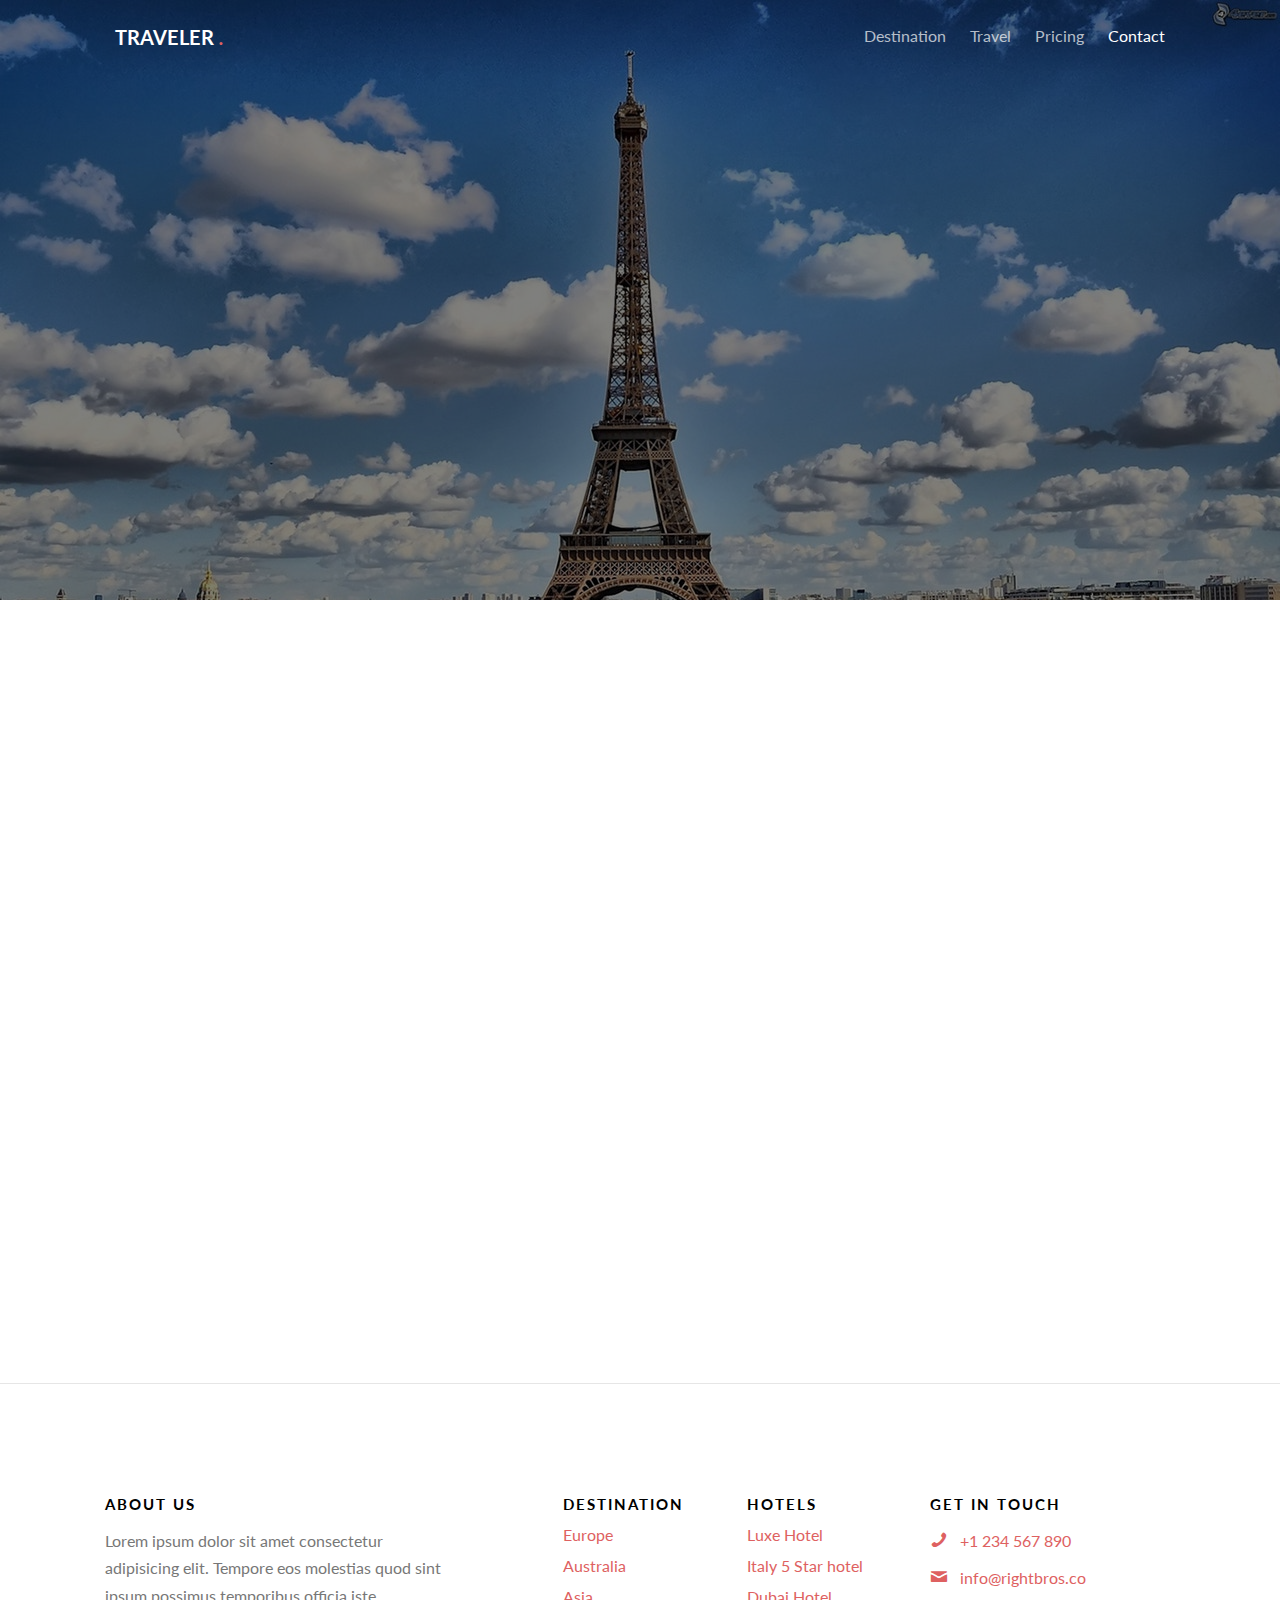
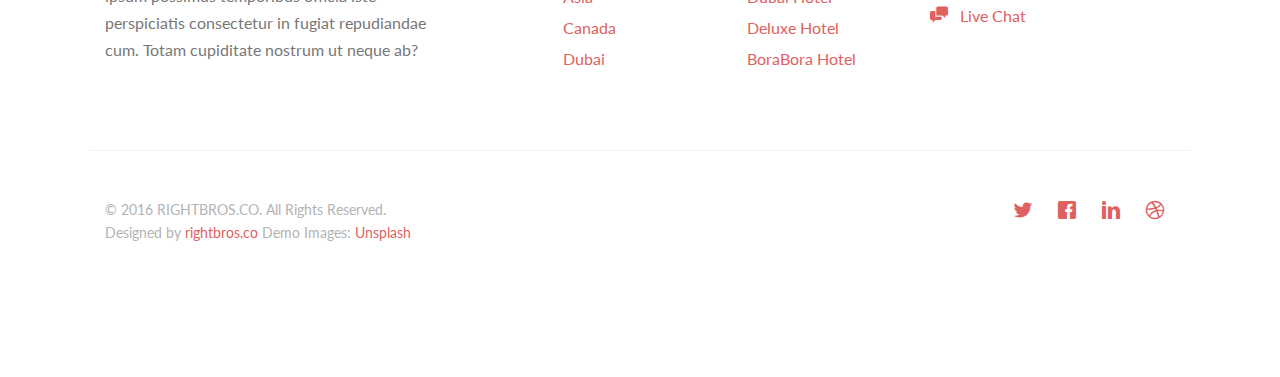
==== contact.html @ c7a9be84 "New changes" ====
<!DOCTYPE HTML>
<!--
	Traveler by rightbros.co
	Twitter: http://twitter.com/fh5co
	URL: http://rightbros.co
-->
<html>
	<head>
	<meta charset="utf-8">
	<meta http-equiv="X-UA-Compatible" content="IE=edge">
	<title>Traveler &mdash; e, RIGHTBROS.CO Template by rightbros.co</title>
	<meta name="viewport" content="width=device-width, initial-scale=1">
	<meta name="description" content="RIGHTBROS.CO Website Template by rightbros.co" />
	<meta name="keywords" content="es, RIGHTBROS.CO, free template, free bootstrap, e, html5, css3, mobile first, responsive" />
	<meta name="author" content="rightbros.co" />

  	<!-- Facebook and Twitter integration -->
	<meta property="og:title" content=""/>
	<meta property="og:image" content=""/>
	<meta property="og:url" content=""/>
	<meta property="og:site_name" content=""/>
	<meta property="og:description" content=""/>
	<meta name="twitter:title" content="" />
	<meta name="twitter:image" content="" />
	<meta name="twitter:url" content="" />
	<meta name="twitter:card" content="" />

	<link href="https://fonts.googleapis.com/css?family=Lato:300,400,700" rel="stylesheet">
	
	<!-- Animate.css -->
	<link rel="stylesheet" href="css/animate.css">
	<!-- Icomoon Icon Fonts-->
	<link rel="stylesheet" href="css/icomoon.css">
	<!-- Themify Icons-->
	<link rel="stylesheet" href="css/themify-icons.css">
	<!-- Bootstrap  -->
	<link rel="stylesheet" href="css/bootstrap.css">

	<!-- Magnific Popup -->
	<link rel="stylesheet" href="css/magnific-popup.css">

	<!-- Magnific Popup -->
	<link rel="stylesheet" href="css/bootstrap-datepicker.min.css">

	<!-- Owl Carousel  -->
	<link rel="stylesheet" href="css/owl.carousel.min.css">
	<link rel="stylesheet" href="css/owl.theme.default.min.css">

	<!-- Theme style  -->
	<link rel="stylesheet" href="css/style.css">

	<!-- Modernizr JS -->
	<script src="js/modernizr-2.6.2.min.js"></script>
	<!-- FOR IE9 below -->
	<!--[if lt IE 9]>
	<script src="js/respond.min.js"></script>
	<![endif]-->

	</head>
	<body>
		
	<div class="gtco-loader"></div>
	
	<div id="page">

	
	<!-- <div class="page-inner"> -->
	<nav class="gtco-nav" role="navigation">
		<div class="gtco-container">
			
			<div class="row">
				<div class="col-sm-4 col-xs-12">
					<div id="gtco-logo"><a href="index.html">Traveler <em>.</em></a></div>
				</div>
				<div class="col-xs-8 text-right menu-1">
					<ul>
						<li><a href="destination.html">Destination</a></li>
						<li class="has-dropdown">
							<a href="#">Travel</a>
							<ul class="dropdown">
								<li><a href="#">Europe</a></li>
								<li><a href="#">Asia</a></li>
								<li><a href="#">America</a></li>
								<li><a href="#">Canada</a></li>
							</ul>
						</li>
						<li><a href="pricing.html">Pricing</a></li>
						<li class="active"><a href="contact.html">Contact</a></li>
					</ul>	
				</div>
			</div>
			
		</div>
	</nav>
	
	<header id="gtco-header" class="gtco-cover gtco-cover-sm" role="banner" style="background-image: url(images/img_bg_3.jpg)">
		<div class="overlay"></div>
		<div class="gtco-container">
			<div class="row">
				<div class="col-md-12 col-md-offset-0 text-left">
					<div class="row row-mt-15em">

						<div class="col-md-7 mt-text animate-box" data-animate-effect="fadeInUp">
							<span class="intro-text-small">Don't be shy</span>
							<h1>Get In Touch</h1>	
						</div>
						
					</div>
					
				</div>
			</div>
		</div>
	</header>
	
	
	<div class="gtco-section border-bottom">
		<div class="gtco-container">
			<div class="row">
				<div class="col-md-12">
					<div class="col-md-6 animate-box">
					<h3>Get In Touch</h3>
					<form action="#">
						<div class="row form-group">
							<div class="col-md-12">
								<label class="sr-only" for="name">Name</label>
								<input type="text" id="name" class="form-control" placeholder="Your firstname">
							</div>
							
						</div>

						<div class="row form-group">
							<div class="col-md-12">
								<label class="sr-only" for="email">Email</label>
								<input type="text" id="email" class="form-control" placeholder="Your email address">
							</div>
						</div>

						<div class="row form-group">
							<div class="col-md-12">
								<label class="sr-only" for="subject">Subject</label>
								<input type="text" id="subject" class="form-control" placeholder="Your subject of this message">
							</div>
						</div>

						<div class="row form-group">
							<div class="col-md-12">
								<label class="sr-only" for="message">Message</label>
								<textarea name="message" id="message" cols="30" rows="10" class="form-control" placeholder="Write us something"></textarea>
							</div>
						</div>
						<div class="form-group">
							<input type="submit" value="Send Message" class="btn btn-primary">
						</div>

					</form>		
				</div>
				<div class="col-md-5 col-md-push-1 animate-box">
					
					<div class="gtco-contact-info">
						<h3>Contact Information</h3>
						<ul>
							<li class="address">198 West 21th Street, <br> Suite 721 New York NY 10016</li>
							<li class="phone"><a href="tel://1234567920">+ 1235 2355 98</a></li>
							<li class="email"><a href="mailto:info@yoursite.com">info@yoursite.com</a></li>
							<li class="url"><a href="https://rightbros.co">rightbros.co</a></li>
						</ul>
					</div>


				</div>
				</div>
			</div>
		</div>
	</div>

	<footer id="gtco-footer" role="contentinfo">
		<div class="gtco-container">
			<div class="row row-p	b-md">

				<div class="col-md-4">
					<div class="gtco-widget">
						<h3>About Us</h3>
						<p>Lorem ipsum dolor sit amet consectetur adipisicing elit. Tempore eos molestias quod sint ipsum possimus temporibus officia iste perspiciatis consectetur in fugiat repudiandae cum. Totam cupiditate nostrum ut neque ab?</p>
					</div>
				</div>

				<div class="col-md-2 col-md-push-1">
					<div class="gtco-widget">
						<h3>Destination</h3>
						<ul class="gtco-footer-links">
							<li><a href="#">Europe</a></li>
							<li><a href="#">Australia</a></li>
							<li><a href="#">Asia</a></li>
							<li><a href="#">Canada</a></li>
							<li><a href="#">Dubai</a></li>
						</ul>
					</div>
				</div>

				<div class="col-md-2 col-md-push-1">
					<div class="gtco-widget">
						<h3>Hotels</h3>
						<ul class="gtco-footer-links">
							<li><a href="#">Luxe Hotel</a></li>
							<li><a href="#">Italy 5 Star hotel</a></li>
							<li><a href="#">Dubai Hotel</a></li>
							<li><a href="#">Deluxe Hotel</a></li>
							<li><a href="#">BoraBora Hotel</a></li>
						</ul>
					</div>
				</div>

				<div class="col-md-3 col-md-push-1">
					<div class="gtco-widget">
						<h3>Get In Touch</h3>
						<ul class="gtco-quick-contact">
							<li><a href="#"><i class="icon-phone"></i> +1 234 567 890</a></li>
							<li><a href="#"><i class="icon-mail2"></i> info@rightbros.co</a></li>
							<li><a href="#"><i class="icon-chat"></i> Live Chat</a></li>
						</ul>
					</div>
				</div>

			</div>

			<div class="row copyright">
				<div class="col-md-12">
					<p class="pull-left">
						<small class="block">&copy; 2016 RIGHTBROS.CO. All Rights Reserved.</small> 
						<small class="block">Designed by <a href="https://rightbros.co/" target="_blank">rightbros.co</a> Demo Images: <a href="http://unsplash.com/" target="_blank">Unsplash</a></small>
					</p>
					<p class="pull-right">
						<ul class="gtco-social-icons pull-right">
							<li><a href="#"><i class="icon-twitter"></i></a></li>
							<li><a href="#"><i class="icon-facebook"></i></a></li>
							<li><a href="#"><i class="icon-linkedin"></i></a></li>
							<li><a href="#"><i class="icon-dribbble"></i></a></li>
						</ul>
					</p>
				</div>
			</div>

		</div>
	</footer>
	<!-- </div> -->

	</div>

	<div class="gototop js-top">
		<a href="#" class="js-gotop"><i class="icon-arrow-up"></i></a>
	</div>
	
	<!-- jQuery -->
	<script src="js/jquery.min.js"></script>
	<!-- jQuery Easing -->
	<script src="js/jquery.easing.1.3.js"></script>
	<!-- Bootstrap -->
	<script src="js/bootstrap.min.js"></script>
	<!-- Waypoints -->
	<script src="js/jquery.waypoints.min.js"></script>
	<!-- Carousel -->
	<script src="js/owl.carousel.min.js"></script>
	<!-- countTo -->
	<script src="js/jquery.countTo.js"></script>

	<!-- Stellar Parallax -->
	<script src="js/jquery.stellar.min.js"></script>

	<!-- Magnific Popup -->
	<script src="js/jquery.magnific-popup.min.js"></script>
	<script src="js/magnific-popup-options.js"></script>
	
	<!-- Datepicker -->
	<script src="js/bootstrap-datepicker.min.js"></script>
	

	<!-- Main -->
	<script src="js/main.js"></script>

	</body>
</html>
---- css/icomoon.css ----
@font-face {
  font-family: 'icomoon';
  src:  url('../fonts/icomoon/icomoon.eot?6iuir');
  src:  url('../fonts/icomoon/icomoon.eot?6iuir#iefix') format('embedded-opentype'),
    url('../fonts/icomoon/icomoon.ttf?6iuir') format('truetype'),
    url('../fonts/icomoon/icomoon.woff?6iuir') format('woff'),
    url('../fonts/icomoon/icomoon.svg?6iuir#icomoon') format('svg');
  font-weight: normal;
  font-style: normal;
}

[class^="icon-"], [class*=" icon-"] {
  /* use !important to prevent issues with browser extensions that change fonts */
  font-family: 'icomoon' !important;
  speak: none;
  font-style: normal;
  font-weight: normal;
  font-variant: normal;
  text-transform: none;
  line-height: 1;

  /* Better Font Rendering =========== */
  -webkit-font-smoothing: antialiased;
  -moz-osx-font-smoothing: grayscale;
}

.icon-eye:before {
  content: "\e000";
}
.icon-paper-clip:before {
  content: "\e001";
}
.icon-mail:before {
  content: "\e002";
}
.icon-toggle:before {
  content: "\e003";
}
.icon-layout:before {
  content: "\e004";
}
.icon-link:before {
  content: "\e005";
}
.icon-bell:before {
  content: "\e006";
}
.icon-lock:before {
  content: "\e007";
}
.icon-unlock:before {
  content: "\e008";
}
.icon-ribbon:before {
  content: "\e009";
}
.icon-image:before {
  content: "\e010";
}
.icon-signal:before {
  content: "\e011";
}
.icon-target:before {
  content: "\e012";
}
.icon-clipboard:before {
  content: "\e013";
}
.icon-clock:before {
  content: "\e014";
}
.icon-watch:before {
  content: "\e015";
}
.icon-air-play:before {
  content: "\e016";
}
.icon-camera:before {
  content: "\e017";
}
.icon-video:before {
  content: "\e018";
}
.icon-disc:before {
  content: "\e019";
}
.icon-printer:before {
  content: "\e020";
}
.icon-monitor:before {
  content: "\e021";
}
.icon-server:before {
  content: "\e022";
}
.icon-cog:before {
  content: "\e023";
}
.icon-heart:before {
  content: "\e024";
}
.icon-paragraph:before {
  content: "\e025";
}
.icon-align-justify:before {
  content: "\e026";
}
.icon-align-left:before {
  content: "\e027";
}
.icon-align-center:before {
  content: "\e028";
}
.icon-align-right:before {
  content: "\e029";
}
.icon-book:before {
  content: "\e030";
}
.icon-layers:before {
  content: "\e031";
}
.icon-stack:before {
  content: "\e032";
}
.icon-stack-2:before {
  content: "\e033";
}
.icon-paper:before {
  content: "\e034";
}
.icon-paper-stack:before {
  content: "\e035";
}
.icon-search:before {
  content: "\e036";
}
.icon-zoom-in:before {
  content: "\e037";
}
.icon-zoom-out:before {
  content: "\e038";
}
.icon-reply:before {
  content: "\e039";
}
.icon-circle-plus:before {
  content: "\e040";
}
.icon-circle-minus:before {
  content: "\e041";
}
.icon-circle-check:before {
  content: "\e042";
}
.icon-circle-cross:before {
  content: "\e043";
}
.icon-square-plus:before {
  content: "\e044";
}
.icon-square-minus:before {
  content: "\e045";
}
.icon-square-check:before {
  content: "\e046";
}
.icon-square-cross:before {
  content: "\e047";
}
.icon-microphone:before {
  content: "\e048";
}
.icon-record:before {
  content: "\e049";
}
.icon-skip-back:before {
  content: "\e050";
}
.icon-rewind:before {
  content: "\e051";
}
.icon-play:before {
  content: "\e052";
}
.icon-pause:before {
  content: "\e053";
}
.icon-stop:before {
  content: "\e054";
}
.icon-fast-forward:before {
  content: "\e055";
}
.icon-skip-forward:before {
  content: "\e056";
}
.icon-shuffle:before {
  content: "\e057";
}
.icon-repeat:before {
  content: "\e058";
}
.icon-folder:before {
  content: "\e059";
}
.icon-umbrella:before {
  content: "\e060";
}
.icon-moon:before {
  content: "\e061";
}
.icon-thermometer:before {
  content: "\e062";
}
.icon-drop:before {
  content: "\e063";
}
.icon-sun:before {
  content: "\e064";
}
.icon-cloud:before {
  content: "\e065";
}
.icon-cloud-upload:before {
  content: "\e066";
}
.icon-cloud-download:before {
  content: "\e067";
}
.icon-upload:before {
  content: "\e068";
}
.icon-download:before {
  content: "\e069";
}
.icon-location:before {
  content: "\e070";
}
.icon-location-2:before {
  content: "\e071";
}
.icon-map:before {
  content: "\e072";
}
.icon-battery:before {
  content: "\e073";
}
.icon-head:before {
  content: "\e074";
}
.icon-briefcase:before {
  content: "\e075";
}
.icon-speech-bubble:before {
  content: "\e076";
}
.icon-anchor:before {
  content: "\e077";
}
.icon-globe:before {
  content: "\e078";
}
.icon-box:before {
  content: "\e079";
}
.icon-reload:before {
  content: "\e080";
}
.icon-share:before {
  content: "\e081";
}
.icon-marquee:before {
  content: "\e082";
}
.icon-marquee-plus:before {
  content: "\e083";
}
.icon-marquee-minus:before {
  content: "\e084";
}
.icon-tag:before {
  content: "\e085";
}
.icon-power:before {
  content: "\e086";
}
.icon-command:before {
  content: "\e087";
}
.icon-alt:before {
  content: "\e088";
}
.icon-esc:before {
  content: "\e089";
}
.icon-bar-graph:before {
  content: "\e090";
}
.icon-bar-graph-2:before {
  content: "\e091";
}
.icon-pie-graph:before {
  content: "\e092";
}
.icon-star:before {
  content: "\e093";
}
.icon-arrow-left:before {
  content: "\e094";
}
.icon-arrow-right:before {
  content: "\e095";
}
.icon-arrow-up:before {
  content: "\e096";
}
.icon-arrow-down:before {
  content: "\e097";
}
.icon-volume:before {
  content: "\e098";
}
.icon-mute:before {
  content: "\e099";
}
.icon-content-right:before {
  content: "\e100";
}
.icon-content-left:before {
  content: "\e101";
}
.icon-grid:before {
  content: "\e102";
}
.icon-grid-2:before {
  content: "\e103";
}
.icon-columns:before {
  content: "\e104";
}
.icon-loader:before {
  content: "\e105";
}
.icon-bag:before {
  content: "\e106";
}
.icon-ban:before {
  content: "\e107";
}
.icon-flag:before {
  content: "\e108";
}
.icon-trash:before {
  content: "\e109";
}
.icon-expand:before {
  content: "\e110";
}
.icon-contract:before {
  content: "\e111";
}
.icon-maximize:before {
  content: "\e112";
}
.icon-minimize:before {
  content: "\e113";
}
.icon-plus:before {
  content: "\e114";
}
.icon-minus:before {
  content: "\e115";
}
.icon-check:before {
  content: "\e116";
}
.icon-cross:before {
  content: "\e117";
}
.icon-move:before {
  content: "\e118";
}
.icon-delete:before {
  content: "\e119";
}
.icon-menu:before {
  content: "\e120";
}
.icon-archive:before {
  content: "\e121";
}
.icon-inbox:before {
  content: "\e122";
}
.icon-outbox:before {
  content: "\e123";
}
.icon-file:before {
  content: "\e124";
}
.icon-file-add:before {
  content: "\e125";
}
.icon-file-subtract:before {
  content: "\e126";
}
.icon-help:before {
  content: "\e127";
}
.icon-open:before {
  content: "\e128";
}
.icon-ellipsis:before {
  content: "\e129";
}
.icon-add-to-list:before {
  content: "\e900";
}
.icon-classic-computer:before {
  content: "\e901";
}
.icon-controller-fast-backward:before {
  content: "\e902";
}
.icon-creative-commons-attribution:before {
  content: "\e903";
}
.icon-creative-commons-noderivs:before {
  content: "\e904";
}
.icon-creative-commons-noncommercial-eu:before {
  content: "\e905";
}
.icon-creative-commons-noncommercial-us:before {
  content: "\e906";
}
.icon-creative-commons-public-domain:before {
  content: "\e907";
}
.icon-creative-commons-remix:before {
  content: "\e908";
}
.icon-creative-commons-share:before {
  content: "\e909";
}
.icon-creative-commons-sharealike:before {
  content: "\e90a";
}
.icon-creative-commons:before {
  content: "\e90b";
}
.icon-document-landscape:before {
  content: "\e90c";
}
.icon-remove-user:before {
  content: "\e90d";
}
.icon-warning:before {
  content: "\e90e";
}
.icon-arrow-bold-down:before {
  content: "\e90f";
}
.icon-arrow-bold-left:before {
  content: "\e910";
}
.icon-arrow-bold-right:before {
  content: "\e911";
}
.icon-arrow-bold-up:before {
  content: "\e912";
}
.icon-arrow-down2:before {
  content: "\e913";
}
.icon-arrow-left2:before {
  content: "\e914";
}
.icon-arrow-long-down:before {
  content: "\e915";
}
.icon-arrow-long-left:before {
  content: "\e916";
}
.icon-arrow-long-right:before {
  content: "\e917";
}
.icon-arrow-long-up:before {
  content: "\e918";
}
.icon-arrow-right2:before {
  content: "\e919";
}
.icon-arrow-up2:before {
  content: "\e91a";
}
.icon-arrow-with-circle-down:before {
  content: "\e91b";
}
.icon-arrow-with-circle-left:before {
  content: "\e91c";
}
.icon-arrow-with-circle-right:before {
  content: "\e91d";
}
.icon-arrow-with-circle-up:before {
  content: "\e91e";
}
.icon-bookmark:before {
  content: "\e91f";
}
.icon-bookmarks:before {
  content: "\e920";
}
.icon-chevron-down:before {
  content: "\e921";
}
.icon-chevron-left:before {
  content: "\e922";
}
.icon-chevron-right:before {
  content: "\e923";
}
.icon-chevron-small-down:before {
  content: "\e924";
}
.icon-chevron-small-left:before {
  content: "\e925";
}
.icon-chevron-small-right:before {
  content: "\e926";
}
.icon-chevron-small-up:before {
  content: "\e927";
}
.icon-chevron-thin-down:before {
  content: "\e928";
}
.icon-chevron-thin-left:before {
  content: "\e929";
}
.icon-chevron-thin-right:before {
  content: "\e92a";
}
.icon-chevron-thin-up:before {
  content: "\e92b";
}
.icon-chevron-up:before {
  content: "\e92c";
}
.icon-chevron-with-circle-down:before {
  content: "\e92d";
}
.icon-chevron-with-circle-left:before {
  content: "\e92e";
}
.icon-chevron-with-circle-right:before {
  content: "\e92f";
}
.icon-chevron-with-circle-up:before {
  content: "\e930";
}
.icon-cloud2:before {
  content: "\e931";
}
.icon-controller-fast-forward:before {
  content: "\e932";
}
.icon-controller-jump-to-start:before {
  content: "\e933";
}
.icon-controller-next:before {
  content: "\e934";
}
.icon-controller-paus:before {
  content: "\e935";
}
.icon-controller-play:before {
  content: "\e936";
}
.icon-controller-record:before {
  content: "\e937";
}
.icon-controller-stop:before {
  content: "\e938";
}
.icon-controller-volume:before {
  content: "\e939";
}
.icon-dot-single:before {
  content: "\e93a";
}
.icon-dots-three-horizontal:before {
  content: "\e93b";
}
.icon-dots-three-vertical:before {
  content: "\e93c";
}
.icon-dots-two-horizontal:before {
  content: "\e93d";
}
.icon-dots-two-vertical:before {
  content: "\e93e";
}
.icon-download2:before {
  content: "\e93f";
}
.icon-emoji-flirt:before {
  content: "\e940";
}
.icon-flow-branch:before {
  content: "\e941";
}
.icon-flow-cascade:before {
  content: "\e942";
}
.icon-flow-line:before {
  content: "\e943";
}
.icon-flow-parallel:before {
  content: "\e944";
}
.icon-flow-tree:before {
  content: "\e945";
}
.icon-install:before {
  content: "\e946";
}
.icon-layers2:before {
  content: "\e947";
}
.icon-open-book:before {
  content: "\e948";
}
.icon-resize-100:before {
  content: "\e949";
}
.icon-resize-full-screen:before {
  content: "\e94a";
}
.icon-save:before {
  content: "\e94b";
}
.icon-select-arrows:before {
  content: "\e94c";
}
.icon-sound-mute:before {
  content: "\e94d";
}
.icon-sound:before {
  content: "\e94e";
}
.icon-trash2:before {
  content: "\e94f";
}
.icon-triangle-down:before {
  content: "\e950";
}
.icon-triangle-left:before {
  content: "\e951";
}
.icon-triangle-right:before {
  content: "\e952";
}
.icon-triangle-up:before {
  content: "\e953";
}
.icon-uninstall:before {
  content: "\e954";
}
.icon-upload-to-cloud:before {
  content: "\e955";
}
.icon-upload2:before {
  content: "\e956";
}
.icon-add-user:before {
  content: "\e957";
}
.icon-address:before {
  content: "\e958";
}
.icon-adjust:before {
  content: "\e959";
}
.icon-air:before {
  content: "\e95a";
}
.icon-aircraft-landing:before {
  content: "\e95b";
}
.icon-aircraft-take-off:before {
  content: "\e95c";
}
.icon-aircraft:before {
  content: "\e95d";
}
.icon-align-bottom:before {
  content: "\e95e";
}
.icon-align-horizontal-middle:before {
  content: "\e95f";
}
.icon-align-left2:before {
  content: "\e960";
}
.icon-align-right2:before {
  content: "\e961";
}
.icon-align-top:before {
  content: "\e962";
}
.icon-align-vertical-middle:before {
  content: "\e963";
}
.icon-archive2:before {
  content: "\e964";
}
.icon-area-graph:before {
  content: "\e965";
}
.icon-attachment:before {
  content: "\e966";
}
.icon-awareness-ribbon:before {
  content: "\e967";
}
.icon-back-in-time:before {
  content: "\e968";
}
.icon-back:before {
  content: "\e969";
}
.icon-bar-graph2:before {
  content: "\e96a";
}
.icon-battery2:before {
  content: "\e96b";
}
.icon-beamed-note:before {
  content: "\e96c";
}
.icon-bell2:before {
  content: "\e96d";
}
.icon-blackboard:before {
  content: "\e96e";
}
.icon-block:before {
  content: "\e96f";
}
.icon-book2:before {
  content: "\e970";
}
.icon-bowl:before {
  content: "\e971";
}
.icon-box2:before {
  content: "\e972";
}
.icon-briefcase2:before {
  content: "\e973";
}
.icon-browser:before {
  content: "\e974";
}
.icon-brush:before {
  content: "\e975";
}
.icon-bucket:before {
  content: "\e976";
}
.icon-cake:before {
  content: "\e977";
}
.icon-calculator:before {
  content: "\e978";
}
.icon-calendar:before {
  content: "\e979";
}
.icon-camera2:before {
  content: "\e97a";
}
.icon-ccw:before {
  content: "\e97b";
}
.icon-chat:before {
  content: "\e97c";
}
.icon-check2:before {
  content: "\e97d";
}
.icon-circle-with-cross:before {
  content: "\e97e";
}
.icon-circle-with-minus:before {
  content: "\e97f";
}
.icon-circle-with-plus:before {
  content: "\e980";
}
.icon-circle:before {
  content: "\e981";
}
.icon-circular-graph:before {
  content: "\e982";
}
.icon-clapperboard:before {
  content: "\e983";
}
.icon-clipboard2:before {
  content: "\e984";
}
.icon-clock2:before {
  content: "\e985";
}
.icon-code:before {
  content: "\e986";
}
.icon-cog2:before {
  content: "\e987";
}
.icon-colours:before {
  content: "\e988";
}
.icon-compass:before {
  content: "\e989";
}
.icon-copy:before {
  content: "\e98a";
}
.icon-credit-card:before {
  content: "\e98b";
}
.icon-credit:before {
  content: "\e98c";
}
.icon-cross2:before {
  content: "\e98d";
}
.icon-cup:before {
  content: "\e98e";
}
.icon-cw:before {
  content: "\e98f";
}
.icon-cycle:before {
  content: "\e990";
}
.icon-database:before {
  content: "\e991";
}
.icon-dial-pad:before {
  content: "\e992";
}
.icon-direction:before {
  content: "\e993";
}
.icon-document:before {
  content: "\e994";
}
.icon-documents:before {
  content: "\e995";
}
.icon-drink:before {
  content: "\e996";
}
.icon-drive:before {
  content: "\e997";
}
.icon-drop2:before {
  content: "\e998";
}
.icon-edit:before {
  content: "\e999";
}
.icon-email:before {
  content: "\e99a";
}
.icon-emoji-happy:before {
  content: "\e99b";
}
.icon-emoji-neutral:before {
  content: "\e99c";
}
.icon-emoji-sad:before {
  content: "\e99d";
}
.icon-erase:before {
  content: "\e99e";
}
.icon-eraser:before {
  content: "\e99f";
}
.icon-export:before {
  content: "\e9a0";
}
.icon-eye2:before {
  content: "\e9a1";
}
.icon-feather:before {
  content: "\e9a2";
}
.icon-flag2:before {
  content: "\e9a3";
}
.icon-flash:before {
  content: "\e9a4";
}
.icon-flashlight:before {
  content: "\e9a5";
}
.icon-flat-brush:before {
  content: "\e9a6";
}
.icon-folder-images:before {
  content: "\e9a7";
}
.icon-folder-music:before {
  content: "\e9a8";
}
.icon-folder-video:before {
  content: "\e9a9";
}
.icon-folder2:before {
  content: "\e9aa";
}
.icon-forward:before {
  content: "\e9ab";
}
.icon-funnel:before {
  content: "\e9ac";
}
.icon-game-controller:before {
  content: "\e9ad";
}
.icon-gauge:before {
  content: "\e9ae";
}
.icon-globe2:before {
  content: "\e9af";
}
.icon-graduation-cap:before {
  content: "\e9b0";
}
.icon-grid2:before {
  content: "\e9b1";
}
.icon-hair-cross:before {
  content: "\e9b2";
}
.icon-hand:before {
  content: "\e9b3";
}
.icon-heart-outlined:before {
  content: "\e9b4";
}
.icon-heart2:before {
  content: "\e9b5";
}
.icon-help-with-circle:before {
  content: "\e9b6";
}
.icon-help2:before {
  content: "\e9b7";
}
.icon-home:before {
  content: "\e9b8";
}
.icon-hour-glass:before {
  content: "\e9b9";
}
.icon-image-inverted:before {
  content: "\e9ba";
}
.icon-image2:before {
  content: "\e9bb";
}
.icon-images:before {
  content: "\e9bc";
}
.icon-inbox2:before {
  content: "\e9bd";
}
.icon-infinity:before {
  content: "\e9be";
}
.icon-info-with-circle:before {
  content: "\e9bf";
}
.icon-info:before {
  content: "\e9c0";
}
.icon-key:before {
  content: "\e9c1";
}
.icon-keyboard:before {
  content: "\e9c2";
}
.icon-lab-flask:before {
  content: "\e9c3";
}
.icon-landline:before {
  content: "\e9c4";
}
.icon-language:before {
  content: "\e9c5";
}
.icon-laptop:before {
  content: "\e9c6";
}
.icon-leaf:before {
  content: "\e9c7";
}
.icon-level-down:before {
  content: "\e9c8";
}
.icon-level-up:before {
  content: "\e9c9";
}
.icon-lifebuoy:before {
  content: "\e9ca";
}
.icon-light-bulb:before {
  content: "\e9cb";
}
.icon-light-down:before {
  content: "\e9cc";
}
.icon-light-up:before {
  content: "\e9cd";
}
.icon-line-graph:before {
  content: "\e9ce";
}
.icon-link2:before {
  content: "\e9cf";
}
.icon-list:before {
  content: "\e9d0";
}
.icon-location-pin:before {
  content: "\e9d1";
}
.icon-location2:before {
  content: "\e9d2";
}
.icon-lock-open:before {
  content: "\e9d3";
}
.icon-lock2:before {
  content: "\e9d4";
}
.icon-log-out:before {
  content: "\e9d5";
}
.icon-login:before {
  content: "\e9d6";
}
.icon-loop:before {
  content: "\e9d7";
}
.icon-magnet:before {
  content: "\e9d8";
}
.icon-magnifying-glass:before {
  content: "\e9d9";
}
.icon-mail2:before {
  content: "\e9da";
}
.icon-man:before {
  content: "\e9db";
}
.icon-map2:before {
  content: "\e9dc";
}
.icon-mask:before {
  content: "\e9dd";
}
.icon-medal:before {
  content: "\e9de";
}
.icon-megaphone:before {
  content: "\e9df";
}
.icon-menu2:before {
  content: "\e9e0";
}
.icon-message:before {
  content: "\e9e1";
}
.icon-mic:before {
  content: "\e9e2";
}
.icon-minus2:before {
  content: "\e9e3";
}
.icon-mobile:before {
  content: "\e9e4";
}
.icon-modern-mic:before {
  content: "\e9e5";
}
.icon-moon2:before {
  content: "\e9e6";
}
.icon-mouse:before {
  content: "\e9e7";
}
.icon-music:before {
  content: "\e9e8";
}
.icon-network:before {
  content: "\e9e9";
}
.icon-new-message:before {
  content: "\e9ea";
}
.icon-new:before {
  content: "\e9eb";
}
.icon-news:before {
  content: "\e9ec";
}
.icon-note:before {
  content: "\e9ed";
}
.icon-notification:before {
  content: "\e9ee";
}
.icon-old-mobile:before {
  content: "\e9ef";
}
.icon-old-phone:before {
  content: "\e9f0";
}
.icon-palette:before {
  content: "\e9f1";
}
.icon-paper-plane:before {
  content: "\e9f2";
}
.icon-pencil:before {
  content: "\e9f3";
}
.icon-phone:before {
  content: "\e9f4";
}
.icon-pie-chart:before {
  content: "\e9f5";
}
.icon-pin:before {
  content: "\e9f6";
}
.icon-plus2:before {
  content: "\e9f7";
}
.icon-popup:before {
  content: "\e9f8";
}
.icon-power-plug:before {
  content: "\e9f9";
}
.icon-price-ribbon:before {
  content: "\e9fa";
}
.icon-price-tag:before {
  content: "\e9fb";
}
.icon-print:before {
  content: "\e9fc";
}
.icon-progress-empty:before {
  content: "\e9fd";
}
.icon-progress-full:before {
  content: "\e9fe";
}
.icon-progress-one:before {
  content: "\e9ff";
}
.icon-progress-two:before {
  content: "\ea00";
}
.icon-publish:before {
  content: "\ea01";
}
.icon-quote:before {
  content: "\ea02";
}
.icon-radio:before {
  content: "\ea03";
}
.icon-reply-all:before {
  content: "\ea04";
}
.icon-reply2:before {
  content: "\ea05";
}
.icon-retweet:before {
  content: "\ea06";
}
.icon-rocket:before {
  content: "\ea07";
}
.icon-round-brush:before {
  content: "\ea08";
}
.icon-rss:before {
  content: "\ea09";
}
.icon-ruler:before {
  content: "\ea0a";
}
.icon-scissors:before {
  content: "\ea0b";
}
.icon-share-alternitive:before {
  content: "\ea0c";
}
.icon-share2:before {
  content: "\ea0d";
}
.icon-shareable:before {
  content: "\ea0e";
}
.icon-shield:before {
  content: "\ea0f";
}
.icon-shop:before {
  content: "\ea10";
}
.icon-shopping-bag:before {
  content: "\ea11";
}
.icon-shopping-basket:before {
  content: "\ea12";
}
.icon-shopping-cart:before {
  content: "\ea13";
}
.icon-shuffle2:before {
  content: "\ea14";
}
.icon-signal2:before {
  content: "\ea15";
}
.icon-sound-mix:before {
  content: "\ea16";
}
.icon-sports-club:before {
  content: "\ea17";
}
.icon-spreadsheet:before {
  content: "\ea18";
}
.icon-squared-cross:before {
  content: "\ea19";
}
.icon-squared-minus:before {
  content: "\ea1a";
}
.icon-squared-plus:before {
  content: "\ea1b";
}
.icon-star-outlined:before {
  content: "\ea1c";
}
.icon-star2:before {
  content: "\ea1d";
}
.icon-stopwatch:before {
  content: "\ea1e";
}
.icon-suitcase:before {
  content: "\ea1f";
}
.icon-swap:before {
  content: "\ea20";
}
.icon-sweden:before {
  content: "\ea21";
}
.icon-switch:before {
  content: "\ea22";
}
.icon-tablet:before {
  content: "\ea23";
}
.icon-tag2:before {
  content: "\ea24";
}
.icon-text-document-inverted:before {
  content: "\ea25";
}
.icon-text-document:before {
  content: "\ea26";
}
.icon-text:before {
  content: "\ea27";
}
.icon-thermometer2:before {
  content: "\ea28";
}
.icon-thumbs-down:before {
  content: "\ea29";
}
.icon-thumbs-up:before {
  content: "\ea2a";
}
.icon-thunder-cloud:before {
  content: "\ea2b";
}
.icon-ticket:before {
  content: "\ea2c";
}
.icon-time-slot:before {
  content: "\ea2d";
}
.icon-tools:before {
  content: "\ea2e";
}
.icon-traffic-cone:before {
  content: "\ea2f";
}
.icon-tree:before {
  content: "\ea30";
}
.icon-trophy:before {
  content: "\ea31";
}
.icon-tv:before {
  content: "\ea32";
}
.icon-typing:before {
  content: "\ea33";
}
.icon-unread:before {
  content: "\ea34";
}
.icon-untag:before {
  content: "\ea35";
}
.icon-user:before {
  content: "\ea36";
}
.icon-users:before {
  content: "\ea37";
}
.icon-v-card:before {
  content: "\ea38";
}
.icon-video2:before {
  content: "\ea39";
}
.icon-vinyl:before {
  content: "\ea3a";
}
.icon-voicemail:before {
  content: "\ea3b";
}
.icon-wallet:before {
  content: "\ea3c";
}
.icon-water:before {
  content: "\ea3d";
}
.icon-px-with-circle:before {
  content: "\ea3e";
}
.icon-px:before {
  content: "\ea3f";
}
.icon-basecamp:before {
  content: "\ea40";
}
.icon-behance:before {
  content: "\ea41";
}
.icon-creative-cloud:before {
  content: "\ea42";
}
.icon-dropbox:before {
  content: "\ea43";
}
.icon-evernote:before {
  content: "\ea44";
}
.icon-flattr:before {
  content: "\ea45";
}
.icon-foursquare:before {
  content: "\ea46";
}
.icon-google-drive:before {
  content: "\ea47";
}
.icon-google-hangouts:before {
  content: "\ea48";
}
.icon-grooveshark:before {
  content: "\ea49";
}
.icon-icloud:before {
  content: "\ea4a";
}
.icon-mixi:before {
  content: "\ea4b";
}
.icon-onedrive:before {
  content: "\ea4c";
}
.icon-paypal:before {
  content: "\ea4d";
}
.icon-picasa:before {
  content: "\ea4e";
}
.icon-qq:before {
  content: "\ea4f";
}
.icon-rdio-with-circle:before {
  content: "\ea50";
}
.icon-renren:before {
  content: "\ea51";
}
.icon-scribd:before {
  content: "\ea52";
}
.icon-sina-weibo:before {
  content: "\ea53";
}
.icon-skype-with-circle:before {
  content: "\ea54";
}
.icon-skype:before {
  content: "\ea55";
}
.icon-slideshare:before {
  content: "\ea56";
}
.icon-smashing:before {
  content: "\ea57";
}
.icon-soundcloud:before {
  content: "\ea58";
}
.icon-spotify-with-circle:before {
  content: "\ea59";
}
.icon-spotify:before {
  content: "\ea5a";
}
.icon-swarm:before {
  content: "\ea5b";
}
.icon-vine-with-circle:before {
  content: "\ea5c";
}
.icon-vine:before {
  content: "\ea5d";
}
.icon-vk-alternitive:before {
  content: "\ea5e";
}
.icon-vk-with-circle:before {
  content: "\ea5f";
}
.icon-vk:before {
  content: "\ea60";
}
.icon-xing-with-circle:before {
  content: "\ea61";
}
.icon-xing:before {
  content: "\ea62";
}
.icon-yelp:before {
  content: "\ea63";
}
.icon-dribbble-with-circle:before {
  content: "\ea64";
}
.icon-dribbble:before {
  content: "\ea65";
}
.icon-facebook-with-circle:before {
  content: "\ea66";
}
.icon-facebook:before {
  content: "\ea67";
}
.icon-flickr-with-circle:before {
  content: "\ea68";
}
.icon-flickr:before {
  content: "\ea69";
}
.icon-github-with-circle:before {
  content: "\ea6a";
}
.icon-github:before {
  content: "\ea6b";
}
.icon-google-with-circle:before {
  content: "\ea6c";
}
.icon-google:before {
  content: "\ea6d";
}
.icon-instagram-with-circle:before {
  content: "\ea6e";
}
.icon-instagram:before {
  content: "\ea6f";
}
.icon-lastfm-with-circle:before {
  content: "\ea70";
}
.icon-lastfm:before {
  content: "\ea71";
}
.icon-linkedin-with-circle:before {
  content: "\ea72";
}
.icon-linkedin:before {
  content: "\ea73";
}
.icon-pinterest-with-circle:before {
  content: "\ea74";
}
.icon-pinterest:before {
  content: "\ea75";
}
.icon-rdio:before {
  content: "\ea76";
}
.icon-stumbleupon-with-circle:before {
  content: "\ea77";
}
.icon-stumbleupon:before {
  content: "\ea78";
}
.icon-tumblr-with-circle:before {
  content: "\ea79";
}
.icon-tumblr:before {
  content: "\ea7a";
}
.icon-twitter-with-circle:before {
  content: "\ea7b";
}
.icon-twitter:before {
  content: "\ea7c";
}
.icon-vimeo-with-circle:before {
  content: "\ea7d";
}
.icon-vimeo:before {
  content: "\ea7e";
}
.icon-youtube-with-circle:before {
  content: "\ea7f";
}
.icon-youtube:before {
  content: "\ea80";
}
---- css/themify-icons.css ----
@font-face {
	font-family: 'themify';
	src:url('../fonts/themify-icons/themify.eot?-fvbane');
	src:url('../fonts/themify-icons/themify.eot?#iefix-fvbane') format('embedded-opentype'),
		url('../fonts/themify-icons/themify.woff?-fvbane') format('woff'),
		url('../fonts/themify-icons/themify.ttf?-fvbane') format('truetype'),
		url('../fonts/themify-icons/themify.svg?-fvbane#themify') format('svg');
	font-weight: normal;
	font-style: normal;
}

[class^="ti-"], [class*=" ti-"] {
	font-family: 'themify';
	speak: none;
	font-style: normal;
	font-weight: normal;
	font-variant: normal;
	text-transform: none;
	line-height: 1;

	/* Better Font Rendering =========== */
	-webkit-font-smoothing: antialiased;
	-moz-osx-font-smoothing: grayscale;
}

.ti-wand:before {
	content: "\e600";
}
.ti-volume:before {
	content: "\e601";
}
.ti-user:before {
	content: "\e602";
}
.ti-unlock:before {
	content: "\e603";
}
.ti-unlink:before {
	content: "\e604";
}
.ti-trash:before {
	content: "\e605";
}
.ti-thought:before {
	content: "\e606";
}
.ti-target:before {
	content: "\e607";
}
.ti-tag:before {
	content: "\e608";
}
.ti-tablet:before {
	content: "\e609";
}
.ti-star:before {
	content: "\e60a";
}
.ti-spray:before {
	content: "\e60b";
}
.ti-signal:before {
	content: "\e60c";
}
.ti-shopping-cart:before {
	content: "\e60d";
}
.ti-shopping-cart-full:before {
	content: "\e60e";
}
.ti-settings:before {
	content: "\e60f";
}
.ti-search:before {
	content: "\e610";
}
.ti-zoom-in:before {
	content: "\e611";
}
.ti-zoom-out:before {
	content: "\e612";
}
.ti-cut:before {
	content: "\e613";
}
.ti-ruler:before {
	content: "\e614";
}
.ti-ruler-pencil:before {
	content: "\e615";
}
.ti-ruler-alt:before {
	content: "\e616";
}
.ti-bookmark:before {
	content: "\e617";
}
.ti-bookmark-alt:before {
	content: "\e618";
}
.ti-reload:before {
	content: "\e619";
}
.ti-plus:before {
	content: "\e61a";
}
.ti-pin:before {
	content: "\e61b";
}
.ti-pencil:before {
	content: "\e61c";
}
.ti-pencil-alt:before {
	content: "\e61d";
}
.ti-paint-roller:before {
	content: "\e61e";
}
.ti-paint-bucket:before {
	content: "\e61f";
}
.ti-na:before {
	content: "\e620";
}
.ti-mobile:before {
	content: "\e621";
}
.ti-minus:before {
	content: "\e622";
}
.ti-medall:before {
	content: "\e623";
}
.ti-medall-alt:before {
	content: "\e624";
}
.ti-marker:before {
	content: "\e625";
}
.ti-marker-alt:before {
	content: "\e626";
}
.ti-arrow-up:before {
	content: "\e627";
}
.ti-arrow-right:before {
	content: "\e628";
}
.ti-arrow-left:before {
	content: "\e629";
}
.ti-arrow-down:before {
	content: "\e62a";
}
.ti-lock:before {
	content: "\e62b";
}
.ti-location-arrow:before {
	content: "\e62c";
}
.ti-link:before {
	content: "\e62d";
}
.ti-layout:before {
	content: "\e62e";
}
.ti-layers:before {
	content: "\e62f";
}
.ti-layers-alt:before {
	content: "\e630";
}
.ti-key:before {
	content: "\e631";
}
.ti-import:before {
	content: "\e632";
}
.ti-image:before {
	content: "\e633";
}
.ti-heart:before {
	content: "\e634";
}
.ti-heart-broken:before {
	content: "\e635";
}
.ti-hand-stop:before {
	content: "\e636";
}
.ti-hand-open:before {
	content: "\e637";
}
.ti-hand-drag:before {
	content: "\e638";
}
.ti-folder:before {
	content: "\e639";
}
.ti-flag:before {
	content: "\e63a";
}
.ti-flag-alt:before {
	content: "\e63b";
}
.ti-flag-alt-2:before {
	content: "\e63c";
}
.ti-eye:before {
	content: "\e63d";
}
.ti-export:before {
	content: "\e63e";
}
.ti-exchange-vertical:before {
	content: "\e63f";
}
.ti-desktop:before {
	content: "\e640";
}
.ti-cup:before {
	content: "\e641";
}
.ti-crown:before {
	content: "\e642";
}
.ti-comments:before {
	content: "\e643";
}
.ti-comment:before {
	content: "\e644";
}
.ti-comment-alt:before {
	content: "\e645";
}
.ti-close:before {
	content: "\e646";
}
.ti-clip:before {
	content: "\e647";
}
.ti-angle-up:before {
	content: "\e648";
}
.ti-angle-right:before {
	content: "\e649";
}
.ti-angle-left:before {
	content: "\e64a";
}
.ti-angle-down:before {
	content: "\e64b";
}
.ti-check:before {
	content: "\e64c";
}
.ti-check-box:before {
	content: "\e64d";
}
.ti-camera:before {
	content: "\e64e";
}
.ti-announcement:before {
	content: "\e64f";
}
.ti-brush:before {
	content: "\e650";
}
.ti-briefcase:before {
	content: "\e651";
}
.ti-bolt:before {
	content: "\e652";
}
.ti-bolt-alt:before {
	content: "\e653";
}
.ti-blackboard:before {
	content: "\e654";
}
.ti-bag:before {
	content: "\e655";
}
.ti-move:before {
	content: "\e656";
}
.ti-arrows-vertical:before {
	content: "\e657";
}
.ti-arrows-horizontal:before {
	content: "\e658";
}
.ti-fullscreen:before {
	content: "\e659";
}
.ti-arrow-top-right:before {
	content: "\e65a";
}
.ti-arrow-top-left:before {
	content: "\e65b";
}
.ti-arrow-circle-up:before {
	content: "\e65c";
}
.ti-arrow-circle-right:before {
	content: "\e65d";
}
.ti-arrow-circle-left:before {
	content: "\e65e";
}
.ti-arrow-circle-down:before {
	content: "\e65f";
}
.ti-angle-double-up:before {
	content: "\e660";
}
.ti-angle-double-right:before {
	content: "\e661";
}
.ti-angle-double-left:before {
	content: "\e662";
}
.ti-angle-double-down:before {
	content: "\e663";
}
.ti-zip:before {
	content: "\e664";
}
.ti-world:before {
	content: "\e665";
}
.ti-wheelchair:before {
	content: "\e666";
}
.ti-view-list:before {
	content: "\e667";
}
.ti-view-list-alt:before {
	content: "\e668";
}
.ti-view-grid:before {
	content: "\e669";
}
.ti-uppercase:before {
	content: "\e66a";
}
.ti-upload:before {
	content: "\e66b";
}
.ti-underline:before {
	content: "\e66c";
}
.ti-truck:before {
	content: "\e66d";
}
.ti-timer:before {
	content: "\e66e";
}
.ti-ticket:before {
	content: "\e66f";
}
.ti-thumb-up:before {
	content: "\e670";
}
.ti-thumb-down:before {
	content: "\e671";
}
.ti-text:before {
	content: "\e672";
}
.ti-stats-up:before {
	content: "\e673";
}
.ti-stats-down:before {
	content: "\e674";
}
.ti-split-v:before {
	content: "\e675";
}
.ti-split-h:before {
	content: "\e676";
}
.ti-smallcap:before {
	content: "\e677";
}
.ti-shine:before {
	content: "\e678";
}
.ti-shift-right:before {
	content: "\e679";
}
.ti-shift-left:before {
	content: "\e67a";
}
.ti-shield:before {
	content: "\e67b";
}
.ti-notepad:before {
	content: "\e67c";
}
.ti-server:before {
	content: "\e67d";
}
.ti-quote-right:before {
	content: "\e67e";
}
.ti-quote-left:before {
	content: "\e67f";
}
.ti-pulse:before {
	content: "\e680";
}
.ti-printer:before {
	content: "\e681";
}
.ti-power-off:before {
	content: "\e682";
}
.ti-plug:before {
	content: "\e683";
}
.ti-pie-chart:before {
	content: "\e684";
}
.ti-paragraph:before {
	content: "\e685";
}
.ti-panel:before {
	content: "\e686";
}
.ti-package:before {
	content: "\e687";
}
.ti-music:before {
	content: "\e688";
}
.ti-music-alt:before {
	content: "\e689";
}
.ti-mouse:before {
	content: "\e68a";
}
.ti-mouse-alt:before {
	content: "\e68b";
}
.ti-money:before {
	content: "\e68c";
}
.ti-microphone:before {
	content: "\e68d";
}
.ti-menu:before {
	content: "\e68e";
}
.ti-menu-alt:before {
	content: "\e68f";
}
.ti-map:before {
	content: "\e690";
}
.ti-map-alt:before {
	content: "\e691";
}
.ti-loop:before {
	content: "\e692";
}
.ti-location-pin:before {
	content: "\e693";
}
.ti-list:before {
	content: "\e694";
}
.ti-light-bulb:before {
	content: "\e695";
}
.ti-Italic:before {
	content: "\e696";
}
.ti-info:before {
	content: "\e697";
}
.ti-infinite:before {
	content: "\e698";
}
.ti-id-badge:before {
	content: "\e699";
}
.ti-hummer:before {
	content: "\e69a";
}
.ti-home:before {
	content: "\e69b";
}
.ti-help:before {
	content: "\e69c";
}
.ti-headphone:before {
	content: "\e69d";
}
.ti-harddrives:before {
	content: "\e69e";
}
.ti-harddrive:before {
	content: "\e69f";
}
.ti-gift:before {
	content: "\e6a0";
}
.ti-game:before {
	content: "\e6a1";
}
.ti-filter:before {
	content: "\e6a2";
}
.ti-files:before {
	content: "\e6a3";
}
.ti-file:before {
	content: "\e6a4";
}
.ti-eraser:before {
	content: "\e6a5";
}
.ti-envelope:before {
	content: "\e6a6";
}
.ti-download:before {
	content: "\e6a7";
}
.ti-direction:before {
	content: "\e6a8";
}
.ti-direction-alt:before {
	content: "\e6a9";
}
.ti-dashboard:before {
	content: "\e6aa";
}
.ti-control-stop:before {
	content: "\e6ab";
}
.ti-control-shuffle:before {
	content: "\e6ac";
}
.ti-control-play:before {
	content: "\e6ad";
}
.ti-control-pause:before {
	content: "\e6ae";
}
.ti-control-forward:before {
	content: "\e6af";
}
.ti-control-backward:before {
	content: "\e6b0";
}
.ti-cloud:before {
	content: "\e6b1";
}
.ti-cloud-up:before {
	content: "\e6b2";
}
.ti-cloud-down:before {
	content: "\e6b3";
}
.ti-clipboard:before {
	content: "\e6b4";
}
.ti-car:before {
	content: "\e6b5";
}
.ti-calendar:before {
	content: "\e6b6";
}
.ti-book:before {
	content: "\e6b7";
}
.ti-bell:before {
	content: "\e6b8";
}
.ti-basketball:before {
	content: "\e6b9";
}
.ti-bar-chart:before {
	content: "\e6ba";
}
.ti-bar-chart-alt:before {
	content: "\e6bb";
}
.ti-back-right:before {
	content: "\e6bc";
}
.ti-back-left:before {
	content: "\e6bd";
}
.ti-arrows-corner:before {
	content: "\e6be";
}
.ti-archive:before {
	content: "\e6bf";
}
.ti-anchor:before {
	content: "\e6c0";
}
.ti-align-right:before {
	content: "\e6c1";
}
.ti-align-left:before {
	content: "\e6c2";
}
.ti-align-justify:before {
	content: "\e6c3";
}
.ti-align-center:before {
	content: "\e6c4";
}
.ti-alert:before {
	content: "\e6c5";
}
.ti-alarm-clock:before {
	content: "\e6c6";
}
.ti-agenda:before {
	content: "\e6c7";
}
.ti-write:before {
	content: "\e6c8";
}
.ti-window:before {
	content: "\e6c9";
}
.ti-widgetized:before {
	content: "\e6ca";
}
.ti-widget:before {
	content: "\e6cb";
}
.ti-widget-alt:before {
	content: "\e6cc";
}
.ti-wallet:before {
	content: "\e6cd";
}
.ti-video-clapper:before {
	content: "\e6ce";
}
.ti-video-camera:before {
	content: "\e6cf";
}
.ti-vector:before {
	content: "\e6d0";
}
.ti-themify-logo:before {
	content: "\e6d1";
}
.ti-themify-favicon:before {
	content: "\e6d2";
}
.ti-themify-favicon-alt:before {
	content: "\e6d3";
}
.ti-support:before {
	content: "\e6d4";
}
.ti-stamp:before {
	content: "\e6d5";
}
.ti-split-v-alt:before {
	content: "\e6d6";
}
.ti-slice:before {
	content: "\e6d7";
}
.ti-shortcode:before {
	content: "\e6d8";
}
.ti-shift-right-alt:before {
	content: "\e6d9";
}
.ti-shift-left-alt:before {
	content: "\e6da";
}
.ti-ruler-alt-2:before {
	content: "\e6db";
}
.ti-receipt:before {
	content: "\e6dc";
}
.ti-pin2:before {
	content: "\e6dd";
}
.ti-pin-alt:before {
	content: "\e6de";
}
.ti-pencil-alt2:before {
	content: "\e6df";
}
.ti-palette:before {
	content: "\e6e0";
}
.ti-more:before {
	content: "\e6e1";
}
.ti-more-alt:before {
	content: "\e6e2";
}
.ti-microphone-alt:before {
	content: "\e6e3";
}
.ti-magnet:before {
	content: "\e6e4";
}
.ti-line-double:before {
	content: "\e6e5";
}
.ti-line-dotted:before {
	content: "\e6e6";
}
.ti-line-dashed:before {
	content: "\e6e7";
}
.ti-layout-width-full:before {
	content: "\e6e8";
}
.ti-layout-width-default:before {
	content: "\e6e9";
}
.ti-layout-width-default-alt:before {
	content: "\e6ea";
}
.ti-layout-tab:before {
	content: "\e6eb";
}
.ti-layout-tab-window:before {
	content: "\e6ec";
}
.ti-layout-tab-v:before {
	content: "\e6ed";
}
.ti-layout-tab-min:before {
	content: "\e6ee";
}
.ti-layout-slider:before {
	content: "\e6ef";
}
.ti-layout-slider-alt:before {
	content: "\e6f0";
}
.ti-layout-sidebar-right:before {
	content: "\e6f1";
}
.ti-layout-sidebar-none:before {
	content: "\e6f2";
}
.ti-layout-sidebar-left:before {
	content: "\e6f3";
}
.ti-layout-placeholder:before {
	content: "\e6f4";
}
.ti-layout-menu:before {
	content: "\e6f5";
}
.ti-layout-menu-v:before {
	content: "\e6f6";
}
.ti-layout-menu-separated:before {
	content: "\e6f7";
}
.ti-layout-menu-full:before {
	content: "\e6f8";
}
.ti-layout-media-right-alt:before {
	content: "\e6f9";
}
.ti-layout-media-right:before {
	content: "\e6fa";
}
.ti-layout-media-overlay:before {
	content: "\e6fb";
}
.ti-layout-media-overlay-alt:before {
	content: "\e6fc";
}
.ti-layout-media-overlay-alt-2:before {
	content: "\e6fd";
}
.ti-layout-media-left-alt:before {
	content: "\e6fe";
}
.ti-layout-media-left:before {
	content: "\e6ff";
}
.ti-layout-media-center-alt:before {
	content: "\e700";
}
.ti-layout-media-center:before {
	content: "\e701";
}
.ti-layout-list-thumb:before {
	content: "\e702";
}
.ti-layout-list-thumb-alt:before {
	content: "\e703";
}
.ti-layout-list-post:before {
	content: "\e704";
}
.ti-layout-list-large-image:before {
	content: "\e705";
}
.ti-layout-line-solid:before {
	content: "\e706";
}
.ti-layout-grid4:before {
	content: "\e707";
}
.ti-layout-grid3:before {
	content: "\e708";
}
.ti-layout-grid2:before {
	content: "\e709";
}
.ti-layout-grid2-thumb:before {
	content: "\e70a";
}
.ti-layout-cta-right:before {
	content: "\e70b";
}
.ti-layout-cta-left:before {
	content: "\e70c";
}
.ti-layout-cta-center:before {
	content: "\e70d";
}
.ti-layout-cta-btn-right:before {
	content: "\e70e";
}
.ti-layout-cta-btn-left:before {
	content: "\e70f";
}
.ti-layout-column4:before {
	content: "\e710";
}
.ti-layout-column3:before {
	content: "\e711";
}
.ti-layout-column2:before {
	content: "\e712";
}
.ti-layout-accordion-separated:before {
	content: "\e713";
}
.ti-layout-accordion-merged:before {
	content: "\e714";
}
.ti-layout-accordion-list:before {
	content: "\e715";
}
.ti-ink-pen:before {
	content: "\e716";
}
.ti-info-alt:before {
	content: "\e717";
}
.ti-help-alt:before {
	content: "\e718";
}
.ti-headphone-alt:before {
	content: "\e719";
}
.ti-hand-point-up:before {
	content: "\e71a";
}
.ti-hand-point-right:before {
	content: "\e71b";
}
.ti-hand-point-left:before {
	content: "\e71c";
}
.ti-hand-point-down:before {
	content: "\e71d";
}
.ti-gallery:before {
	content: "\e71e";
}
.ti-face-smile:before {
	content: "\e71f";
}
.ti-face-sad:before {
	content: "\e720";
}
.ti-credit-card:before {
	content: "\e721";
}
.ti-control-skip-forward:before {
	content: "\e722";
}
.ti-control-skip-backward:before {
	content: "\e723";
}
.ti-control-record:before {
	content: "\e724";
}
.ti-control-eject:before {
	content: "\e725";
}
.ti-comments-smiley:before {
	content: "\e726";
}
.ti-brush-alt:before {
	content: "\e727";
}
.ti-youtube:before {
	content: "\e728";
}
.ti-vimeo:before {
	content: "\e729";
}
.ti-twitter:before {
	content: "\e72a";
}
.ti-time:before {
	content: "\e72b";
}
.ti-tumblr:before {
	content: "\e72c";
}
.ti-skype:before {
	content: "\e72d";
}
.ti-share:before {
	content: "\e72e";
}
.ti-share-alt:before {
	content: "\e72f";
}
.ti-rocket:before {
	content: "\e730";
}
.ti-pinterest:before {
	content: "\e731";
}
.ti-new-window:before {
	content: "\e732";
}
.ti-microsoft:before {
	content: "\e733";
}
.ti-list-ol:before {
	content: "\e734";
}
.ti-linkedin:before {
	content: "\e735";
}
.ti-layout-sidebar-2:before {
	content: "\e736";
}
.ti-layout-grid4-alt:before {
	content: "\e737";
}
.ti-layout-grid3-alt:before {
	content: "\e738";
}
.ti-layout-grid2-alt:before {
	content: "\e739";
}
.ti-layout-column4-alt:before {
	content: "\e73a";
}
.ti-layout-column3-alt:before {
	content: "\e73b";
}
.ti-layout-column2-alt:before {
	content: "\e73c";
}
.ti-instagram:before {
	content: "\e73d";
}
.ti-google:before {
	content: "\e73e";
}
.ti-github:before {
	content: "\e73f";
}
.ti-flickr:before {
	content: "\e740";
}
.ti-facebook:before {
	content: "\e741";
}
.ti-dropbox:before {
	content: "\e742";
}
.ti-dribbble:before {
	content: "\e743";
}
.ti-apple:before {
	content: "\e744";
}
.ti-android:before {
	content: "\e745";
}
.ti-save:before {
	content: "\e746";
}
.ti-save-alt:before {
	content: "\e747";
}
.ti-yahoo:before {
	content: "\e748";
}
.ti-wordpress:before {
	content: "\e749";
}
.ti-vimeo-alt:before {
	content: "\e74a";
}
.ti-twitter-alt:before {
	content: "\e74b";
}
.ti-tumblr-alt:before {
	content: "\e74c";
}
.ti-trello:before {
	content: "\e74d";
}
.ti-stack-overflow:before {
	content: "\e74e";
}
.ti-soundcloud:before {
	content: "\e74f";
}
.ti-sharethis:before {
	content: "\e750";
}
.ti-sharethis-alt:before {
	content: "\e751";
}
.ti-reddit:before {
	content: "\e752";
}
.ti-pinterest-alt:before {
	content: "\e753";
}
.ti-microsoft-alt:before {
	content: "\e754";
}
.ti-linux:before {
	content: "\e755";
}
.ti-jsfiddle:before {
	content: "\e756";
}
.ti-joomla:before {
	content: "\e757";
}
.ti-html5:before {
	content: "\e758";
}
.ti-flickr-alt:before {
	content: "\e759";
}
.ti-email:before {
	content: "\e75a";
}
.ti-drupal:before {
	content: "\e75b";
}
.ti-dropbox-alt:before {
	content: "\e75c";
}
.ti-css3:before {
	content: "\e75d";
}
.ti-rss:before {
	content: "\e75e";
}
.ti-rss-alt:before {
	content: "\e75f";
}
---- css/style.css ----
@font-face {
  font-family: 'icomoon';
  src: url("../fonts/icomoon/icomoon.eot?srf3rx");
  src: url("../fonts/icomoon/icomoon.eot?srf3rx#iefix") format("embedded-opentype"), url("../fonts/icomoon/icomoon.ttf?srf3rx") format("truetype"), url("../fonts/icomoon/icomoon.woff?srf3rx") format("woff"), url("../fonts/icomoon/icomoon.svg?srf3rx#icomoon") format("svg");
  font-weight: normal;
  font-style: normal;
}
/* =======================================================
*
* 	Template Style 
*
* ======================================================= */
body {
  font-family: "Lato", Arial, sans-serif;
  font-weight: 400;
  font-size: 16px;
  line-height: 1.7;
  color: #777;
  background: #fff;
}

#page {
  position: relative;
  overflow-x: hidden;
  width: 100%;
  height: 100%;
  -webkit-transition: 0.5s;
  -o-transition: 0.5s;
  transition: 0.5s;
}
.offcanvas #page {
  overflow: hidden;
  position: absolute;
}
.offcanvas #page:after {
  -webkit-transition: 2s;
  -o-transition: 2s;
  transition: 2s;
  position: absolute;
  top: 0;
  right: 0;
  bottom: 0;
  left: 0;
  z-index: 101;
  background: rgba(0, 0, 0, 0.7);
  content: "";
}

a {
  color: #de6161;
  -webkit-transition: 0.5s;
  -o-transition: 0.5s;
  transition: 0.5s;
}
a:hover, a:active, a:focus {
  color: #de6161;
  outline: none;
  text-decoration: none;
}

p {
  margin-bottom: 20px;
}

h1, h2, h3, h4, h5, h6, figure {
  color: #000;
  font-family: "Lato", Arial, sans-serif;
  font-weight: 400;
  margin: 0 0 20px 0;
}

::-webkit-selection {
  color: #fff;
  background: #de6161;
}

::-moz-selection {
  color: #fff;
  background: #de6161;
}

::selection {
  color: #fff;
  background: #de6161;
}

.gtco-container {
  max-width: 1100px;
  position: relative;
  margin: 0 auto;
  padding-left: 15px;
  padding-right: 15px;
}

.gtco-nav {
  position: absolute;
  top: 0;
  left: 0;
  margin: 0;
  padding: 0;
  width: 100%;
  padding: 20px 0;
  z-index: 1001;
}
@media screen and (max-width: 768px) {
  .gtco-nav {
    padding: 20px 0;
  }
}
.gtco-nav #gtco-logo {
  font-size: 20px;
  margin: 0;
  padding: 0;
  text-transform: uppercase;
  font-weight: bold;
}
.gtco-nav #gtco-logo em {
  color: #de6161;
}
.gtco-nav a {
  padding: 5px 10px;
  color: #fff;
}
@media screen and (max-width: 768px) {
  .gtco-nav .menu-1, .gtco-nav .menu-2 {
    display: none;
  }
}
.gtco-nav ul {
  padding: 0;
  margin: 2px 0 0 0;
}
.gtco-nav ul li {
  padding: 0;
  margin: 0;
  list-style: none;
  display: inline;
}
.gtco-nav ul li a {
  font-size: 16px;
  padding: 30px 10px;
  color: rgba(255, 255, 255, 0.7);
  -webkit-transition: 0.3s;
  -o-transition: 0.3s;
  transition: 0.3s;
}
.gtco-nav ul li a:hover, .gtco-nav ul li a:focus, .gtco-nav ul li a:active {
  color: white;
}
.gtco-nav ul li.has-dropdown {
  position: relative;
}
.gtco-nav ul li.has-dropdown .dropdown {
  width: 130px;
  -webkit-box-shadow: 0px 4px 5px 0px rgba(0, 0, 0, 0.15);
  -moz-box-shadow: 0px 4px 5px 0px rgba(0, 0, 0, 0.15);
  box-shadow: 0px 4px 5px 0px rgba(0, 0, 0, 0.15);
  z-index: 1002;
  visibility: hidden;
  opacity: 0;
  position: absolute;
  top: 40px;
  left: 0;
  text-align: left;
  background: #fff;
  padding: 20px;
  -webkit-border-radius: 4px;
  -moz-border-radius: 4px;
  -ms-border-radius: 4px;
  border-radius: 4px;
  -webkit-transition: 0s;
  -o-transition: 0s;
  transition: 0s;
}
.gtco-nav ul li.has-dropdown .dropdown:before {
  bottom: 100%;
  left: 40px;
  border: solid transparent;
  content: " ";
  height: 0;
  width: 0;
  position: absolute;
  pointer-events: none;
  border-bottom-color: #fff;
  border-width: 8px;
  margin-left: -8px;
}
.gtco-nav ul li.has-dropdown .dropdown li {
  display: block;
  margin-bottom: 7px;
}
.gtco-nav ul li.has-dropdown .dropdown li:last-child {
  margin-bottom: 0;
}
.gtco-nav ul li.has-dropdown .dropdown li a {
  padding: 2px 0;
  display: block;
  color: #999999;
  line-height: 1.2;
  text-transform: none;
  font-size: 15px;
}
.gtco-nav ul li.has-dropdown .dropdown li a:hover {
  color: #de6161;
}
.gtco-nav ul li.has-dropdown .dropdown li.active > a {
  color: #000 !important;
}
.gtco-nav ul li.has-dropdown:hover a, .gtco-nav ul li.has-dropdown:focus a {
  color: #fff;
}
.gtco-nav ul li.btn-cta a {
  color: #de6161;
}
.gtco-nav ul li.btn-cta a span {
  border: 2px solid rgba(255, 255, 255, 0.5);
  padding: 4px 20px;
  color: #fff;
  display: -moz-inline-stack;
  display: inline-block;
  zoom: 1;
  *display: inline;
  -webkit-transition: 0.3s;
  -o-transition: 0.3s;
  transition: 0.3s;
  -webkit-border-radius: 7px;
  -moz-border-radius: 7px;
  -ms-border-radius: 7px;
  border-radius: 7px;
}
.gtco-nav ul li.btn-cta a:hover span {
  background: #fff;
  color: #de6161;
}
.gtco-nav ul li.active > a {
  color: #fff !important;
}

#gtco-header {
  background: #4d4d4d;
}
@media screen and (max-width: 992px) {
  #gtco-header.gtco-cover {
    height: inherit !important;
    padding: 3em 0 !important;
  }
}
@media screen and (max-width: 480px) {
  #gtco-header .text-left {
    text-align: center !important;
  }
}
@media screen and (max-width: 480px) {
  #gtco-header .btn {
    display: block;
    width: 100%;
  }
}
#gtco-header .mt-text {
  margin-top: 7em;
  margin-bottom: 3em;
}
@media screen and (max-width: 768px) {
  #gtco-header .mt-text {
    margin-top: 0;
  }
}
#gtco-header .intro-text-small {
  font-size: 14px;
  text-transform: uppercase;
  color: rgba(255, 255, 255, 0.5);
  letter-spacing: .15em;
  display: block;
  margin-bottom: 10px;
}
#gtco-header h1, #gtco-header h2 {
  margin: 0;
  padding: 0;
  color: white;
}
#gtco-header h1 {
  margin-bottom: 0px;
  font-size: 59px;
  line-height: 1.5;
  font-weight: 300;
}
@media screen and (max-width: 768px) {
  #gtco-header h1 {
    font-size: 34px;
    line-height: 1.2;
    margin-bottom: 10px;
  }
}
#gtco-header h2 {
  font-weight: 300;
  font-size: 22px;
  line-height: 1.5;
  margin-bottom: 30px;
}
#gtco-header .form-wrap {
  border-top: 10px solid #de6161;
  position: relative;
  width: 100%;
  -webkit-box-shadow: 0px 2px 5px 0px rgba(0, 0, 0, 0.15);
  -moz-box-shadow: 0px 2px 5px 0px rgba(0, 0, 0, 0.15);
  box-shadow: 0px 2px 5px 0px rgba(0, 0, 0, 0.15);
}
#gtco-header .form-wrap .tab-menu {
  padding: 0 !important;
  margin: 0 0 -10px 0 !important;
  width: 100%;
  float: left;
  z-index: 12;
  position: relative;
}
#gtco-header .form-wrap .tab-menu li {
  padding: 0;
  margin: 0;
  list-style: none;
  display: inline;
  float: left;
  width: 50%;
  text-align: center;
}
#gtco-header .form-wrap .tab-menu li a {
  padding: 10px 20px 20px 20px;
  float: left;
  width: 100%;
  display: block;
  background: rgba(255, 255, 255, 0.5);
  color: #1a1a1a;
}
#gtco-header .form-wrap .tab-menu li a:hover {
  color: #1a1a1a;
}
#gtco-header .form-wrap .tab-menu li.active a {
  display: block;
  padding: 10px 20px 20px 20px;
  background: #fff;
  color: #de6161;
}
#gtco-header .form-wrap .tab-menu li.gtco-first a {
  border-top-left-radius: 7px;
}
#gtco-header .form-wrap .tab-menu li.gtco-second a {
  border-top-right-radius: 7px;
}
#gtco-header .form-wrap .tab-content {
  z-index: 10;
  position: relative;
  clear: both;
  background: #fff;
  padding: 30px;
}
#gtco-header .form-wrap .tab-content .tab-content-inner {
  display: none;
}
#gtco-header .form-wrap .tab-content .tab-content-inner.active {
  display: block;
}

#gtco-header,
#gtco-counter,
.gtco-bg {
  background-size: cover;
  background-position: top center;
  background-repeat: no-repeat;
  position: relative;
}

.gtco-bg {
  background-position: center center;
  width: 100%;
  float: left;
  position: relative;
}

.gtco-video {
  height: 450px;
  overflow: hidden;
  margin-bottom: 30px;
  -webkit-border-radius: 7px;
  -moz-border-radius: 7px;
  -ms-border-radius: 7px;
  border-radius: 7px;
}
.gtco-video.gtco-video-sm {
  height: 250px;
}
.gtco-video a {
  z-index: 1001;
  position: absolute;
  top: 50%;
  left: 50%;
  margin-top: -45px;
  margin-left: -45px;
  width: 90px;
  height: 90px;
  display: table;
  text-align: center;
  background: #fff;
  -webkit-box-shadow: 0px 14px 30px -15px rgba(0, 0, 0, 0.75);
  -moz-box-shadow: 0px 14px 30px -15px rgba(0, 0, 0, 0.75);
  box-shadow: 0px 14px 30px -15px rgba(0, 0, 0, 0.75);
  -webkit-border-radius: 50%;
  -moz-border-radius: 50%;
  -ms-border-radius: 50%;
  border-radius: 50%;
}
.gtco-video a i {
  text-align: center;
  display: table-cell;
  vertical-align: middle;
  font-size: 40px;
}
.gtco-video .overlay {
  position: absolute;
  top: 0;
  left: 0;
  right: 0;
  bottom: 0;
  background: rgba(0, 0, 0, 0.5);
  -webkit-transition: 0.5s;
  -o-transition: 0.5s;
  transition: 0.5s;
}
.gtco-video:hover .overlay {
  background: rgba(0, 0, 0, 0.7);
}
.gtco-video:hover a {
  position: relative;
  -webkit-transform: scale(1.2);
  -moz-transform: scale(1.2);
  -ms-transform: scale(1.2);
  -o-transform: scale(1.2);
  transform: scale(1.2);
}

.gtco-cover {
  height: 900px;
  background-size: cover;
  background-position: center center;
  background-repeat: no-repeat;
  position: relative;
  float: left;
  width: 100%;
}
.gtco-cover a {
  color: #de6161;
}
.gtco-cover a:hover {
  color: white;
}
.gtco-cover .overlay {
  z-index: 1;
  position: absolute;
  bottom: 0;
  top: 0;
  left: 0;
  right: 0;
  background: rgba(0, 0, 0, 0.5);
}
.gtco-cover > .gtco-container {
  position: relative;
  z-index: 10;
}
@media screen and (max-width: 768px) {
  .gtco-cover {
    height: 600px;
  }
}
.gtco-cover .display-t,
.gtco-cover .display-tc {
  height: 900px;
  display: table;
  width: 100%;
}
@media screen and (max-width: 768px) {
  .gtco-cover .display-t,
  .gtco-cover .display-tc {
    height: 600px;
  }
}
.gtco-cover.gtco-cover-sm {
  height: 600px;
}
@media screen and (max-width: 768px) {
  .gtco-cover.gtco-cover-sm {
    height: 400px;
  }
}
.gtco-cover.gtco-cover-sm .display-t,
.gtco-cover.gtco-cover-sm .display-tc {
  height: 600px;
  display: table;
  width: 100%;
}
@media screen and (max-width: 768px) {
  .gtco-cover.gtco-cover-sm .display-t,
  .gtco-cover.gtco-cover-sm .display-tc {
    height: 400px;
  }
}
.gtco-cover.gtco-cover-xs {
  height: 500px;
}
@media screen and (max-width: 768px) {
  .gtco-cover.gtco-cover-xs {
    height: inherit !important;
    padding: 3em 0;
  }
}
.gtco-cover.gtco-cover-xs .display-t,
.gtco-cover.gtco-cover-xs .display-tc {
  height: 500px;
  display: table;
  width: 100%;
}
@media screen and (max-width: 768px) {
  .gtco-cover.gtco-cover-xs .display-t,
  .gtco-cover.gtco-cover-xs .display-tc {
    padding: 3em 0;
    height: inherit !important;
  }
}

.gtco-staff {
  text-align: center;
  margin-bottom: 7em;
  float: left;
  width: 100%;
}
@media screen and (max-width: 768px) {
  .gtco-staff {
    margin-bottom: 3em;
  }
}
.gtco-staff img {
  width: 100px;
  margin-bottom: 20px;
  -webkit-border-radius: 50%;
  -moz-border-radius: 50%;
  -ms-border-radius: 50%;
  border-radius: 50%;
}
.gtco-staff h3 {
  font-size: 24px;
  margin-bottom: 5px;
}
.gtco-staff p {
  margin-bottom: 30px;
}
.gtco-staff .role {
  color: #bfbfbf;
  margin-bottom: 30px;
  font-weight: normal;
  display: block;
}

.gtco-social-icons {
  margin: 0;
  padding: 0;
}
.gtco-social-icons li {
  margin: 0;
  padding: 0;
  list-style: none;
  display: -moz-inline-stack;
  display: inline-block;
  zoom: 1;
  *display: inline;
}
.gtco-social-icons li a {
  display: -moz-inline-stack;
  display: inline-block;
  zoom: 1;
  *display: inline;
  color: #de6161;
  padding-left: 10px;
  padding-right: 10px;
}
.gtco-social-icons li a i {
  font-size: 20px;
}

.gtco-contact-info {
  margin-bottom: 30px;
  float: left;
  width: 100%;
  position: relative;
}
.gtco-contact-info ul {
  padding: 0;
  margin: 0;
}
.gtco-contact-info ul li {
  padding: 0 0 0 50px;
  margin: 0 0 30px 0;
  list-style: none;
  position: relative;
}
.gtco-contact-info ul li:before {
  color: #cccccc;
  position: absolute;
  left: 0;
  top: .05em;
  font-family: 'icomoon';
  speak: none;
  font-style: normal;
  font-weight: normal;
  font-variant: normal;
  text-transform: none;
  line-height: 1;
  /* Better Font Rendering =========== */
  -webkit-font-smoothing: antialiased;
  -moz-osx-font-smoothing: grayscale;
}
.gtco-contact-info ul li.address:before {
  font-size: 30px;
  content: "\e9d1";
}
.gtco-contact-info ul li.phone:before {
  font-size: 23px;
  content: "\e9f4";
}
.gtco-contact-info ul li.email:before {
  font-size: 23px;
  content: "\e9da";
}
.gtco-contact-info ul li.url:before {
  font-size: 23px;
  content: "\e9af";
}

form label {
  font-weight: normal !important;
}

#gtco-header .display-tc,
#gtco-counter .display-tc,
.gtco-cover .display-tc {
  display: table-cell !important;
  vertical-align: middle;
}
#gtco-header .display-tc .intro-text-small,
#gtco-counter .display-tc .intro-text-small,
.gtco-cover .display-tc .intro-text-small {
  font-size: 14px;
  text-transform: uppercase;
  color: rgba(255, 255, 255, 0.5);
  letter-spacing: .15em;
  display: block;
  margin-bottom: 10px;
}
#gtco-header .display-tc h1, #gtco-header .display-tc h2,
#gtco-counter .display-tc h1,
#gtco-counter .display-tc h2,
.gtco-cover .display-tc h1,
.gtco-cover .display-tc h2 {
  margin: 0;
  padding: 0;
  color: white;
}
#gtco-header .display-tc h1,
#gtco-counter .display-tc h1,
.gtco-cover .display-tc h1 {
  margin-bottom: 0px;
  font-size: 59px;
  line-height: 1.5;
  font-weight: 300;
}
@media screen and (max-width: 768px) {
  #gtco-header .display-tc h1,
  #gtco-counter .display-tc h1,
  .gtco-cover .display-tc h1 {
    font-size: 34px;
    line-height: 1.2;
    margin-bottom: 10px;
  }
}
#gtco-header .display-tc h2,
#gtco-counter .display-tc h2,
.gtco-cover .display-tc h2 {
  font-weight: 300;
  font-size: 22px;
  line-height: 1.5;
  margin-bottom: 30px;
}

#gtco-counter {
  text-align: center;
}
#gtco-counter .counter {
  font-size: 50px;
  margin-bottom: 10px;
  color: #de6161;
  font-weight: 100;
  display: block;
}
#gtco-counter .counter-label {
  margin-bottom: 0;
  text-transform: uppercase;
  color: rgba(0, 0, 0, 0.5);
  letter-spacing: .1em;
}
@media screen and (max-width: 768px) {
  #gtco-counter .feature-center {
    margin-bottom: 50px;
  }
}
#gtco-counter .icon {
  width: 70px;
  height: 70px;
  text-align: center;
  margin-bottom: 20px;
  background: none !important;
  border: none !important;
}
#gtco-counter .icon i {
  height: 70px;
}
#gtco-counter .icon i:before {
  color: #cccccc;
  display: block;
  text-align: center;
  margin-left: 3px;
}

#gtco-features,
#gtco-features-2,
#gtco-products,
#gtco-services,
#gtco-subscribe,
#gtco-footer,
.gtco-section {
  padding: 7em 0;
  clear: both;
  position: relative;
}
@media screen and (max-width: 768px) {
  #gtco-features,
  #gtco-features-2,
  #gtco-products,
  #gtco-services,
  #gtco-subscribe,
  #gtco-footer,
  .gtco-section {
    padding: 2em 0;
  }
}
#gtco-features.border-bottom,
#gtco-features-2.border-bottom,
#gtco-products.border-bottom,
#gtco-services.border-bottom,
#gtco-subscribe.border-bottom,
#gtco-footer.border-bottom,
.gtco-section.border-bottom {
  border-bottom: 1px solid #e6e6e6;
}

#gtco-features {
  background: #de6161;
}
#gtco-features .gtco-heading h2 {
  color: #fff;
}
#gtco-features .gtco-heading p {
  color: rgba(255, 255, 255, 0.7);
}
#gtco-features .feature-center {
  color: #fff;
}
#gtco-features .feature-center .icon {
  width: 90px;
  height: 90px;
  border: 1px solid rgba(255, 255, 255, 0.8);
  background: #de6161;
}
#gtco-features .feature-center .icon i {
  color: #fff;
  font-size: 40px;
  font-style: normal;
}
#gtco-features .feature-center h3 {
  font-weight: 400;
  color: #fff;
}
#gtco-features .feature-center p {
  color: rgba(255, 255, 255, 0.7);
}

#gtco-features-2 {
  background: #efefef;
  position: relative;
  float: left;
  width: 100%;
}

.feature-center {
  text-align: center;
  padding-left: 10px;
  padding-right: 10px;
  float: left;
  width: 100%;
  margin-bottom: 40px;
}
@media screen and (max-width: 768px) {
  .feature-center {
    margin-bottom: 50px;
  }
}
.feature-center .icon {
  width: 90px;
  height: 90px;
  display: table;
  text-align: center;
  margin: 0 auto 40px auto;
  -webkit-border-radius: 50%;
  -moz-border-radius: 50%;
  -ms-border-radius: 50%;
  border-radius: 50%;
}
.feature-center .icon i {
  display: table-cell;
  vertical-align: middle;
  height: 90px;
  font-size: 40px;
  line-height: 40px;
  color: #cccccc;
}
.feature-center p, .feature-center h3 {
  margin-bottom: 30px;
}
.feature-center h3 {
  font-size: 22px;
  margin-bottom: 20px;
  color: #de6161;
  position: relative;
}

.feature-left {
  float: left;
  width: 100%;
  margin-bottom: 30px;
  position: relative;
}
.feature-left .icon {
  float: left;
  text-align: center;
  width: 15%;
}
.feature-left .icon i {
  display: table-cell;
  vertical-align: middle;
  font-size: 40px;
  color: #de6161;
}
.feature-left .feature-copy {
  float: right;
  width: 80%;
}
.feature-left .feature-copy h3 {
  font-size: 18px;
  color: #1a1a1a;
  margin-bottom: 10px;
}

.gtco-heading {
  margin-bottom: 5em;
}
.gtco-heading.gtco-heading-sm {
  margin-bottom: 2em;
}
.gtco-heading h2 {
  font-size: 50px;
  margin-bottom: 10px;
  line-height: 1.5;
  font-weight: 300;
  color: #000;
  position: relative;
}
@media screen and (max-width: 768px) {
  .gtco-heading h2 {
    font-size: 26px;
  }
}
.gtco-heading p {
  font-size: 20px;
  line-height: 1.5;
  color: gray;
}

#gtco-products {
  background: #008ee0;
}
#gtco-products .item img {
  -webkit-border-radius: 7px;
  -moz-border-radius: 7px;
  -ms-border-radius: 7px;
  border-radius: 7px;
}
#gtco-products .gtco-heading h2 {
  color: #fff;
}
#gtco-products .gtco-heading p {
  color: rgba(255, 255, 255, 0.8);
}

#gtco-subscribe {
  background: #0098EF;
}
#gtco-subscribe .form-control {
  background: transparent;
  color: #fff;
  font-size: 16px !important;
  width: 100%;
  border: 2px solid rgba(255, 255, 255, 0.2) !important;
  -webkit-transition: 0.5s;
  -o-transition: 0.5s;
  transition: 0.5s;
}
#gtco-subscribe .form-control:focus {
  background: transparent;
  border: 2px solid rgba(255, 255, 255, 0.8) !important;
}
#gtco-subscribe .form-control::-webkit-input-placeholder {
  color: #fff;
}
#gtco-subscribe .form-control:-moz-placeholder {
  /* Firefox 18- */
  color: #fff;
}
#gtco-subscribe .form-control::-moz-placeholder {
  /* Firefox 19+ */
  color: #fff;
}
#gtco-subscribe .form-control:-ms-input-placeholder {
  color: #fff;
}
#gtco-subscribe .btn {
  height: 46px;
  border: none !important;
  background: #de6161;
  color: #fff;
  font-size: 16px;
  text-transform: uppercase;
  font-weight: 400;
  padding-left: 50px;
  padding-right: 50px;
}
#gtco-subscribe .form-inline .form-group {
  width: 100% !important;
  margin-bottom: 10px;
}
#gtco-subscribe .form-inline .form-group .form-control {
  width: 100%;
}
#gtco-subscribe .gtco-heading {
  margin-bottom: 30px;
}
#gtco-subscribe .gtco-heading h2 {
  color: #fff;
}
#gtco-subscribe .gtco-heading p {
  color: rgba(255, 255, 255, 0.5);
}

#gtco-footer .gtco-footer-links {
  padding: 0;
  margin: 0 0 20px 0;
  float: left;
  width: 100%;
}
#gtco-footer .gtco-footer-links li {
  padding: 0;
  margin: 0 0 15px 0;
  list-style: none;
  line-height: 1;
}
#gtco-footer .gtco-footer-links li a {
  text-decoration: none;
}
#gtco-footer .gtco-footer-links li a:hover {
  text-decoration: underline;
}
#gtco-footer .gtco-widget {
  margin-bottom: 30px;
}
#gtco-footer .gtco-widget h3 {
  margin-bottom: 15px;
  font-weight: bold;
  font-size: 15px;
  letter-spacing: 2px;
  text-transform: uppercase;
}
#gtco-footer .gtco-widget .gtco-quick-contact {
  padding: 0;
  margin: 0;
}
#gtco-footer .gtco-widget .gtco-quick-contact li {
  padding: 0;
  margin: 0 0 10px 0;
  list-style: none;
}
#gtco-footer .gtco-widget .gtco-quick-contact li i {
  width: 30px;
  float: left;
  font-size: 18px;
  position: relative;
  margin-top: 4px;
  display: -moz-inline-stack;
  display: inline-block;
  zoom: 1;
  *display: inline;
}
#gtco-footer .footer-logo span {
  color: #de6161;
}
#gtco-footer .copyright {
  color: #b3b3b3;
  padding-top: 3em;
  margin-top: 3em;
  border-top: 1px solid #f2f2f2;
}
@media screen and (max-width: 768px) {
  #gtco-footer .copyright .pull-left,
  #gtco-footer .copyright .pull-right {
    float: none !important;
    text-align: center;
  }
}
#gtco-footer .copyright .block {
  display: block;
}

#gtco-offcanvas {
  position: absolute;
  z-index: 1901;
  width: 270px;
  background: black;
  top: 0;
  right: 0;
  top: 0;
  bottom: 0;
  padding: 45px 40px 40px 40px;
  overflow-y: auto;
  display: none;
  -moz-transform: translateX(270px);
  -webkit-transform: translateX(270px);
  -ms-transform: translateX(270px);
  -o-transform: translateX(270px);
  transform: translateX(270px);
  -webkit-transition: 0.5s;
  -o-transition: 0.5s;
  transition: 0.5s;
}
@media screen and (max-width: 768px) {
  #gtco-offcanvas {
    display: block;
  }
}
.offcanvas #gtco-offcanvas {
  -moz-transform: translateX(0px);
  -webkit-transform: translateX(0px);
  -ms-transform: translateX(0px);
  -o-transform: translateX(0px);
  transform: translateX(0px);
}
#gtco-offcanvas a {
  color: rgba(255, 255, 255, 0.5);
}
#gtco-offcanvas a:hover {
  color: rgba(255, 255, 255, 0.8);
}
#gtco-offcanvas ul {
  padding: 0;
  margin: 0;
}
#gtco-offcanvas ul li {
  padding: 0;
  margin: 0;
  list-style: none;
}
#gtco-offcanvas ul li > ul {
  padding-left: 20px;
  display: none;
}
#gtco-offcanvas ul li.offcanvas-has-dropdown > a {
  display: block;
  position: relative;
}
#gtco-offcanvas ul li.offcanvas-has-dropdown > a:after {
  position: absolute;
  right: 0px;
  font-family: 'icomoon';
  speak: none;
  font-style: normal;
  font-weight: normal;
  font-variant: normal;
  text-transform: none;
  line-height: 1;
  /* Better Font Rendering =========== */
  -webkit-font-smoothing: antialiased;
  -moz-osx-font-smoothing: grayscale;
  content: "\e921";
  font-size: 20px;
  color: rgba(255, 255, 255, 0.2);
  -webkit-transition: 0.5s;
  -o-transition: 0.5s;
  transition: 0.5s;
}
#gtco-offcanvas ul li.offcanvas-has-dropdown.active a:after {
  -webkit-transform: rotate(-180deg);
  -moz-transform: rotate(-180deg);
  -ms-transform: rotate(-180deg);
  -o-transform: rotate(-180deg);
  transform: rotate(-180deg);
}

.uppercase {
  font-size: 14px;
  color: #000;
  margin-bottom: 10px;
  font-weight: 700;
  text-transform: uppercase;
}

.gototop {
  position: fixed;
  bottom: 20px;
  right: 20px;
  z-index: 999;
  opacity: 0;
  visibility: hidden;
  -webkit-transition: 0.5s;
  -o-transition: 0.5s;
  transition: 0.5s;
}
.gototop.active {
  opacity: 1;
  visibility: visible;
}
.gototop a {
  width: 50px;
  height: 50px;
  display: table;
  background: rgba(0, 0, 0, 0.5);
  color: #fff;
  text-align: center;
  -webkit-border-radius: 4px;
  -moz-border-radius: 4px;
  -ms-border-radius: 4px;
  border-radius: 4px;
}
.gototop a i {
  height: 50px;
  display: table-cell;
  vertical-align: middle;
}
.gototop a:hover, .gototop a:active, .gototop a:focus {
  text-decoration: none;
  outline: none;
}

.gtco-nav-toggle {
  width: 25px;
  height: 25px;
  cursor: pointer;
  text-decoration: none;
}
.gtco-nav-toggle.active i::before, .gtco-nav-toggle.active i::after {
  background: #444;
}
.gtco-nav-toggle:hover, .gtco-nav-toggle:focus, .gtco-nav-toggle:active {
  outline: none;
  border-bottom: none !important;
}
.gtco-nav-toggle i {
  position: relative;
  display: inline-block;
  width: 25px;
  height: 2px;
  color: #252525;
  font: bold 14px/.4 Helvetica;
  text-transform: uppercase;
  text-indent: -55px;
  background: #252525;
  transition: all .2s ease-out;
}
.gtco-nav-toggle i::before, .gtco-nav-toggle i::after {
  content: '';
  width: 25px;
  height: 2px;
  background: #252525;
  position: absolute;
  left: 0;
  transition: all .2s ease-out;
}
.gtco-nav-toggle.gtco-nav-white > i {
  color: #fff;
  background: #fff;
}
.gtco-nav-toggle.gtco-nav-white > i::before, .gtco-nav-toggle.gtco-nav-white > i::after {
  background: #fff;
}

.gtco-nav-toggle i::before {
  top: -7px;
}

.gtco-nav-toggle i::after {
  bottom: -7px;
}

.gtco-nav-toggle:hover i::before {
  top: -10px;
}

.gtco-nav-toggle:hover i::after {
  bottom: -10px;
}

.gtco-nav-toggle.active i {
  background: transparent;
}

.gtco-nav-toggle.active i::before {
  top: 0;
  -webkit-transform: rotateZ(45deg);
  -moz-transform: rotateZ(45deg);
  -ms-transform: rotateZ(45deg);
  -o-transform: rotateZ(45deg);
  transform: rotateZ(45deg);
}

.gtco-nav-toggle.active i::after {
  bottom: 0;
  -webkit-transform: rotateZ(-45deg);
  -moz-transform: rotateZ(-45deg);
  -ms-transform: rotateZ(-45deg);
  -o-transform: rotateZ(-45deg);
  transform: rotateZ(-45deg);
}

.gtco-nav-toggle {
  position: absolute;
  right: 0px;
  top: 10px;
  z-index: 21;
  padding: 6px 0 0 0;
  display: block;
  margin: 0 auto;
  display: none;
  height: 44px;
  width: 44px;
  z-index: 2001;
  border-bottom: none !important;
}
@media screen and (max-width: 768px) {
  .gtco-nav-toggle {
    display: block;
  }
}

.btn {
  margin-right: 4px;
  margin-bottom: 4px;
  font-family: "Lato", Arial, sans-serif;
  font-size: 16px;
  font-weight: 400;
  -webkit-border-radius: 4px;
  -moz-border-radius: 4px;
  -ms-border-radius: 4px;
  border-radius: 4px;
  -webkit-transition: 0.5s;
  -o-transition: 0.5s;
  transition: 0.5s;
  padding: 8px 30px;
}
.btn.btn-md {
  padding: 8px 20px !important;
}
.btn.btn-lg {
  padding: 18px 36px !important;
}
.btn:hover, .btn:active, .btn:focus {
  box-shadow: none !important;
  outline: none !important;
}

.btn-primary {
  background: #de6161;
  color: #fff;
  border: 2px solid #de6161 !important;
}
.btn-primary:hover, .btn-primary:focus, .btn-primary:active {
  background: #de6161 !important;
  border-color: #de6161 !important;
}
.btn-primary.btn-outline {
  background: transparent;
  color: #de6161;
  border: 2px solid #de6161;
}
.btn-primary.btn-outline:hover, .btn-primary.btn-outline:focus, .btn-primary.btn-outline:active {
  background: #de6161;
  color: #fff;
}

.btn-success {
  background: #5cb85c;
  color: #fff;
  border: 2px solid #5cb85c;
}
.btn-success:hover, .btn-success:focus, .btn-success:active {
  background: #4cae4c !important;
  border-color: #4cae4c !important;
}
.btn-success.btn-outline {
  background: transparent;
  color: #5cb85c;
  border: 2px solid #5cb85c;
}
.btn-success.btn-outline:hover, .btn-success.btn-outline:focus, .btn-success.btn-outline:active {
  background: #5cb85c;
  color: #fff;
}

.btn-info {
  background: #5bc0de;
  color: #fff;
  border: 2px solid #5bc0de;
}
.btn-info:hover, .btn-info:focus, .btn-info:active {
  background: #46b8da !important;
  border-color: #46b8da !important;
}
.btn-info.btn-outline {
  background: transparent;
  color: #5bc0de;
  border: 2px solid #5bc0de;
}
.btn-info.btn-outline:hover, .btn-info.btn-outline:focus, .btn-info.btn-outline:active {
  background: #5bc0de;
  color: #fff;
}

.btn-warning {
  background: #f0ad4e;
  color: #fff;
  border: 2px solid #f0ad4e;
}
.btn-warning:hover, .btn-warning:focus, .btn-warning:active {
  background: #eea236 !important;
  border-color: #eea236 !important;
}
.btn-warning.btn-outline {
  background: transparent;
  color: #f0ad4e;
  border: 2px solid #f0ad4e;
}
.btn-warning.btn-outline:hover, .btn-warning.btn-outline:focus, .btn-warning.btn-outline:active {
  background: #f0ad4e;
  color: #fff;
}

.btn-danger {
  background: #d9534f;
  color: #fff;
  border: 2px solid #d9534f;
}
.btn-danger:hover, .btn-danger:focus, .btn-danger:active {
  background: #d43f3a !important;
  border-color: #d43f3a !important;
}
.btn-danger.btn-outline {
  background: transparent;
  color: #d9534f;
  border: 2px solid #d9534f;
}
.btn-danger.btn-outline:hover, .btn-danger.btn-outline:focus, .btn-danger.btn-outline:active {
  background: #d9534f;
  color: #fff;
}

.btn-white {
  background: #fff;
  color: #000;
  border: 2px solid #fff;
}
.btn-white:hover, .btn-white:focus, .btn-white:active {
  color: #000;
  background: #f2f2f2 !important;
  border-color: #f2f2f2 !important;
}
.btn-white.btn-outline {
  color: #fff;
  border: 2px solid #fff;
}
.btn-white.btn-outline:hover, .btn-white.btn-outline:focus, .btn-white.btn-outline:active {
  background: #fff;
  color: #000;
  border: 2px solid #fff;
}

.btn-outline {
  background: none;
  border: 2px solid gray;
  font-size: 16px;
  -webkit-transition: 0.3s;
  -o-transition: 0.3s;
  transition: 0.3s;
}
.btn-outline:hover, .btn-outline:focus, .btn-outline:active {
  box-shadow: none;
}

.btn.with-arrow {
  position: relative;
  -webkit-transition: 0.3s;
  -o-transition: 0.3s;
  transition: 0.3s;
}
.btn.with-arrow i {
  visibility: hidden;
  opacity: 0;
  position: absolute;
  right: 0px;
  top: 50%;
  margin-top: -8px;
  -webkit-transition: 0.2s;
  -o-transition: 0.2s;
  transition: 0.2s;
}
.btn.with-arrow:hover {
  padding-right: 50px;
}
.btn.with-arrow:hover i {
  color: #fff;
  right: 18px;
  visibility: visible;
  opacity: 1;
}

.form-control {
  box-shadow: none;
  background: transparent;
  border: 2px solid rgba(0, 0, 0, 0.1);
  height: 46px;
  font-size: 16px;
  font-weight: 300;
  padding-left: 15px;
  padding-right: 15px;
}
.form-control:active, .form-control:focus {
  outline: none;
  box-shadow: none;
  border-color: #de6161;
}

.row-mt-15em {
  margin-top: 15em;
}
@media screen and (max-width: 768px) {
  .row-mt-15em {
    margin-top: 7em;
  }
}

.mt-sm {
  margin-top: 6em;
}
@media screen and (max-width: 768px) {
  .mt-sm {
    margin-top: 3em;
  }
}

.row-pb-md {
  padding-bottom: 4em !important;
}

.row-pb-sm {
  padding-bottom: 2em !important;
}

.gtco-loader {
  position: fixed;
  left: 0px;
  top: 0px;
  width: 100%;
  height: 100%;
  z-index: 9999;
  background: url(../images/loader.gif) center no-repeat #fff;
}

.js .animate-box {
  opacity: 0;
}

@media screen and (max-width: 768px) {
  .gtco-nav .gtco-contact {
    text-align: left !important;
  }
}
.gtco-nav .gtco-contact ul {
  padding: 0;
  margin: 0 0 20px 0;
}
.gtco-nav .gtco-contact ul li {
  padding: 0;
  margin: 0;
}
.gtco-nav .gtco-contact ul li a {
  font-size: 14px;
  font-weight: bold !important;
  margin-left: 0px;
}
.gtco-nav .gtco-contact ul li a i {
  color: #de6161;
}
.gtco-nav .gtco-contact ul li a:hover i {
  color: #fff;
}

.gtco-flex {
  flex-wrap: wrap;
  -webkit-flex-wrap: wrap;
  -moz-flex-wrap: wrap;
  display: -webkit-box;
  display: -moz-box;
  display: -ms-flexbox;
  display: -webkit-flex;
  display: flex;
  position: relative;
  float: left;
}

/* Owl Override Style */
.owl-carousel .owl-controls,
.owl-carousel-posts .owl-controls {
  margin-top: 0;
}

.owl-carousel .owl-controls .owl-nav .owl-next,
.owl-carousel .owl-controls .owl-nav .owl-prev,
.owl-carousel-posts .owl-controls .owl-nav .owl-next,
.owl-carousel-posts .owl-controls .owl-nav .owl-prev {
  top: 50%;
  margin-top: -39px;
  z-index: 9999;
  position: absolute;
  -webkit-transition: 0.2s;
  -o-transition: 0.2s;
  transition: 0.2s;
}

.owl-carousel-posts .owl-controls .owl-nav .owl-next,
.owl-carousel-posts .owl-controls .owl-nav .owl-prev {
  top: 24%;
}

.owl-carousel .owl-controls .owl-nav .owl-next,
.owl-carousel-posts .owl-controls .owl-nav .owl-next {
  right: 20px;
}
.owl-carousel .owl-controls .owl-nav .owl-next:hover,
.owl-carousel-posts .owl-controls .owl-nav .owl-next:hover {
  margin-right: -10px;
}

.owl-carousel .owl-controls .owl-nav .owl-prev,
.owl-carousel-posts .owl-controls .owl-nav .owl-prev {
  left: 20px;
}
.owl-carousel .owl-controls .owl-nav .owl-prev:hover,
.owl-carousel-posts .owl-controls .owl-nav .owl-prev:hover {
  margin-left: -10px;
}

.owl-carousel-posts .owl-controls .owl-nav .owl-next i,
.owl-carousel-posts .owl-controls .owl-nav .owl-prev i,
.owl-carousel-fullwidth .owl-controls .owl-nav .owl-next i,
.owl-carousel-fullwidth .owl-controls .owl-nav .owl-prev i {
  color: #444;
}
.owl-carousel-posts .owl-controls .owl-nav .owl-next:hover i,
.owl-carousel-posts .owl-controls .owl-nav .owl-prev:hover i,
.owl-carousel-fullwidth .owl-controls .owl-nav .owl-next:hover i,
.owl-carousel-fullwidth .owl-controls .owl-nav .owl-prev:hover i {
  color: #000;
}

.owl-carousel-fullwidth.fh5co-light-arrow .owl-controls .owl-nav .owl-next i,
.owl-carousel-fullwidth.fh5co-light-arrow .owl-controls .owl-nav .owl-prev i {
  color: #fff;
}
.owl-carousel-fullwidth.fh5co-light-arrow .owl-controls .owl-nav .owl-next:hover i,
.owl-carousel-fullwidth.fh5co-light-arrow .owl-controls .owl-nav .owl-prev:hover i {
  color: #fff;
}

@media screen and (max-width: 768px) {
  .owl-theme .owl-controls .owl-nav {
    display: none;
  }
}

.owl-theme .owl-controls .owl-nav [class*="owl-"] {
  background: none !important;
}
.owl-theme .owl-controls .owl-nav [class*="owl-"] i {
  font-size: 24px;
  background: #f54c53 !important;
  padding: 12px;
  -webkit-transition: 0.5s;
  -o-transition: 0.5s;
  transition: 0.5s;
}
.owl-theme .owl-controls .owl-nav [class*="owl-"]:hover i, .owl-theme .owl-controls .owl-nav [class*="owl-"]:focus i {
  background: #f54c53 !important;
}

.owl-theme .owl-dots {
  position: absolute;
  bottom: 0;
  width: 100%;
  text-align: center;
}

.owl-carousel-fullwidth.owl-theme .owl-dots {
  bottom: 0;
  margin-bottom: -2.5em;
}

.owl-theme .owl-dots .owl-dot span {
  width: 10px;
  height: 10px;
  background: #de6161;
  -webkit-transition: 0.2s;
  -o-transition: 0.2s;
  transition: 0.2s;
  border: 2px solid transparent;
}
.owl-theme .owl-dots .owl-dot span:hover {
  background: none;
  border: 2px solid #de6161;
}

.owl-theme .owl-dots .owl-dot.active span, .owl-theme .owl-dots .owl-dot:hover span {
  background: none;
  border: 2px solid #de6161;
}

.fh5co-card-item {
  display: block;
  width: 100%;
  position: relative;
  background: #fff;
  overflow: hidden;
  z-index: 9;
  bottom: 0;
  margin-bottom: 30px;
  -webkit-box-shadow: 0px 2px 5px 0px rgba(0, 0, 0, 0.08);
  -moz-box-shadow: 0px 2px 5px 0px rgba(0, 0, 0, 0.08);
  -ms-box-shadow: 0px 2px 5px 0px rgba(0, 0, 0, 0.08);
  -o-box-shadow: 0px 2px 5px 0px rgba(0, 0, 0, 0.08);
  box-shadow: 0px 2px 5px 0px rgba(0, 0, 0, 0.08);
  -webkit-border-radius: 0px;
  -moz-border-radius: 0px;
  -ms-border-radius: 0px;
  border-radius: 0px;
  -webkit-transition: 0.3s;
  -o-transition: 0.3s;
  transition: 0.3s;
}
.fh5co-card-item figure {
  height: 240px;
  overflow: hidden;
  z-index: 12;
  position: relative;
}
.fh5co-card-item figure .overlay {
  opacity: 0;
  visibility: hidden;
  z-index: 10;
  top: 0;
  left: 0;
  right: 0;
  bottom: 0;
  position: absolute;
  background: rgba(0, 0, 0, 0.4);
  -webkit-transition: 0.7s;
  -o-transition: 0.7s;
  transition: 0.7s;
}
.fh5co-card-item figure .overlay i {
  z-index: 12;
  color: #fff;
  font-size: 30px;
  position: absolute;
  margin-left: -15px;
  margin-top: -45px;
  top: 50%;
  left: 50%;
  -webkit-transition: 0.3s;
  -o-transition: 0.3s;
  transition: 0.3s;
}
.fh5co-card-item img {
  z-index: 8;
  opacity: 1;
  -webkit-transition: 0.3s;
  -o-transition: 0.3s;
  transition: 0.3s;
}
.fh5co-card-item .fh5co-text {
  padding: 0px 10px 10px 20px;
  text-align: center;
}
.fh5co-card-item .fh5co-text h2, .fh5co-card-item .fh5co-text span {
  text-decoration: none !important;
}
.fh5co-card-item .fh5co-text h2 {
  font-size: 20px;
  font-weight: 400;
  margin: 0 0 10px 0;
  color: #de6161;
}
.fh5co-card-item .fh5co-text span {
  color: #b3b3b3;
  font-size: 16px;
  font-weight: 400;
}
.fh5co-card-item .fh5co-text p {
  color: #000;
  -webkit-transition: 0.5s;
  -o-transition: 0.5s;
  transition: 0.5s;
}
.fh5co-card-item .fh5co-text span.btn {
  color: #fff !important;
  opacity: 1;
  visibility: visible;
  bottom: 0;
  background: #1a1a1a;
  border: 2px solid #1a1a1a !important;
  position: relative;
  -webkit-transition: 0.5s;
  -o-transition: 0.5s;
  transition: 0.5s;
}
.fh5co-card-item:hover, .fh5co-card-item:focus {
  bottom: 7px;
  text-decoration: none;
  -webkit-box-shadow: 0px 1px 20px 0px rgba(0, 0, 0, 0.19);
  -moz-box-shadow: 0px 1px 20px 0px rgba(0, 0, 0, 0.19);
  -ms-box-shadow: 0px 1px 20px 0px rgba(0, 0, 0, 0.19);
  -o-box-shadow: 0px 1px 20px 0px rgba(0, 0, 0, 0.19);
  box-shadow: 0px 1px 20px 0px rgba(0, 0, 0, 0.19);
}
.fh5co-card-item:hover img, .fh5co-card-item:focus img {
  -webkot-transform: scale(1.2);
  -moz-transform: scale(1.2);
  -ms-transform: scale(1.2);
  -o-transform: scale(1.2);
  transform: scale(1.2);
}
.fh5co-card-item:hover span.btn, .fh5co-card-item:focus span.btn {
  opacity: 1;
  visibility: visible;
  bottom: 0px;
  border: 2px solid #de6161 !important;
  background: #de6161 !important;
}
.fh5co-card-item:hover figure .overlay, .fh5co-card-item:focus figure .overlay {
  opacity: 1;
  visibility: visible;
}
.fh5co-card-item:hover figure .overlay i, .fh5co-card-item:focus figure .overlay i {
  margin-top: -15px;
}
.fh5co-card-item:hover h2, .fh5co-card-item:hover span, .fh5co-card-item:focus h2, .fh5co-card-item:focus span {
  text-decoration: none !important;
}

@media screen and (max-width: 768px) {
  .macbook-wrap img {
    max-width: 100%;
  }
}

.price-box {
  background: #fff;
  border: 2px solid #ECEEF0;
  text-align: center;
  padding: 30px;
  margin-bottom: 40px;
  position: relative;
  -webkit-border-radius: 5px;
  -moz-border-radius: 5px;
  -ms-border-radius: 5px;
  border-radius: 5px;
}
.price-box.popular {
  border: 2px solid #de6161;
}
.price-box.popular .popular-text {
  top: 0;
  left: 50%;
  margin-left: -54px;
  margin-top: -2em;
  position: absolute;
  padding: 4px 20px;
  background: #de6161;
  color: #fff;
  -webkit-border-radius: 4px;
  -moz-border-radius: 4px;
  -ms-border-radius: 4px;
  border-radius: 4px;
}
.price-box.popular .popular-text:after {
  content: "";
  position: absolute;
  top: 100%;
  left: 50%;
  margin-left: -10px;
  border-top: 10px solid black;
  border-top-color: #de6161;
  border-left: 10px solid transparent;
  border-right: 10px solid transparent;
}

.pricing-plan {
  margin: 0 0 30px 0;
  padding: 0;
  letter-spacing: 2px;
  text-transform: uppercase;
  font-weight: 700;
}

.price {
  font-size: 50px;
  color: #000;
}
.price .currency {
  font-size: 20px;
  top: -1.2em;
}
.price small {
  font-size: 16px;
}

.pricing-info {
  padding: 0;
  margin: 0 0 30px 0;
}
.pricing-info li {
  padding: 0;
  margin: 0;
  list-style: none;
  text-align: center;
}

.fh5co-faq-list {
  margin: 0;
  padding: 0;
}
.fh5co-faq-list li {
  margin: 0 0 40px 0;
  padding: 0;
  line-height: 1.5;
  list-style: none;
}
@media screen and (max-width: 768px) {
  .fh5co-faq-list li {
    margin: 0 0 20px 0;
  }
}
.fh5co-faq-list li h2 {
  font-size: 26px;
  font-weight: 300;
  margin-bottom: 15px;
}
@media screen and (max-width: 768px) {
  .fh5co-faq-list li h2 {
    font-size: 26px;
  }
}

/*# sourceMappingURL=style.css.map */
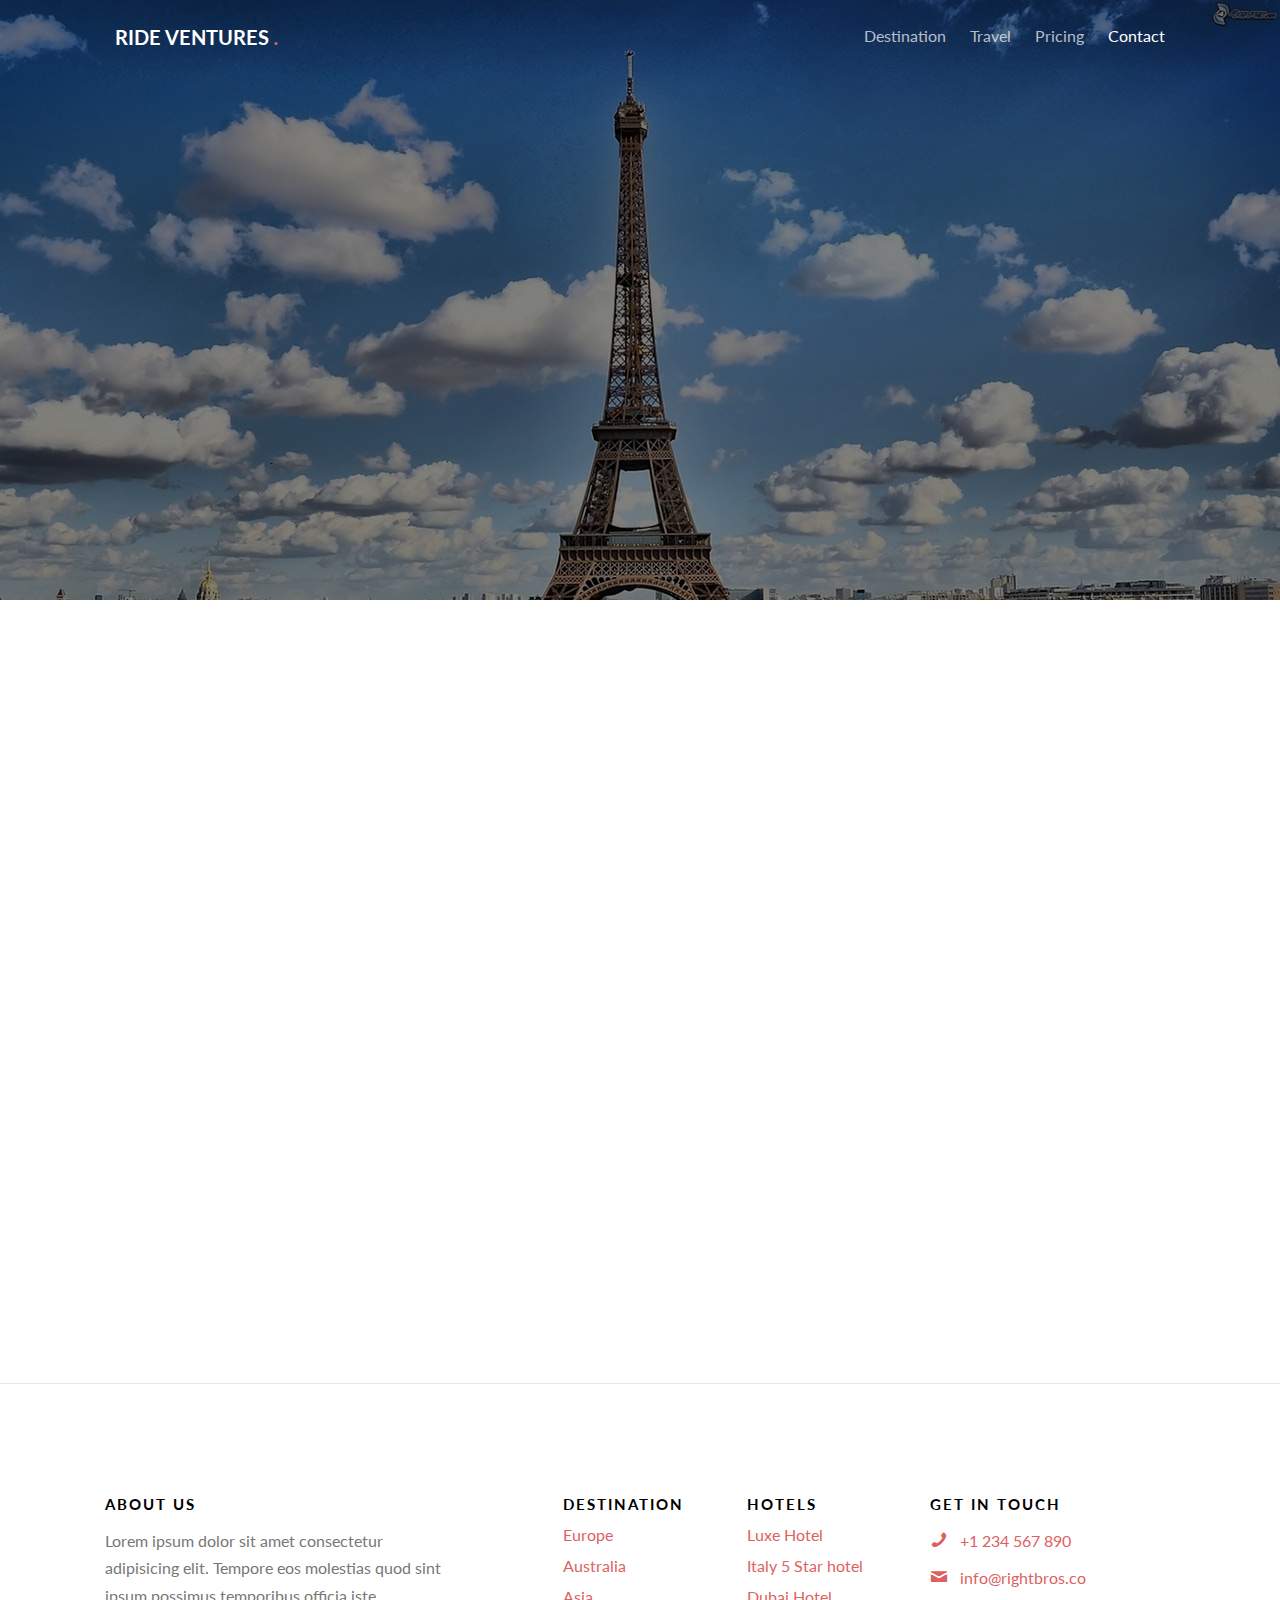
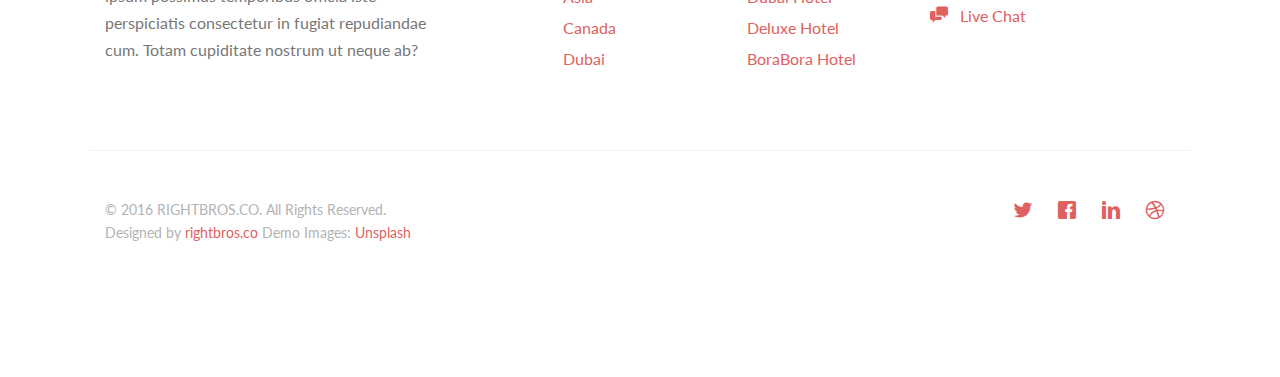
==== commit 7fcaf184: "Name changed" ====
--- a/contact.html
+++ b/contact.html
@@ -1,6 +1,6 @@
 <!DOCTYPE HTML>
 <!--
-	Traveler by rightbros.co
+	RIde Ventures by rightbros.co
 	Twitter: http://twitter.com/fh5co
 	URL: http://rightbros.co
 -->
@@ -8,7 +8,7 @@
 	<head>
 	<meta charset="utf-8">
 	<meta http-equiv="X-UA-Compatible" content="IE=edge">
-	<title>Traveler &mdash; e, RIGHTBROS.CO Template by rightbros.co</title>
+	<title>RIde Ventures &mdash; e, RIGHTBROS.CO Template by rightbros.co</title>
 	<meta name="viewport" content="width=device-width, initial-scale=1">
 	<meta name="description" content="RIGHTBROS.CO Website Template by rightbros.co" />
 	<meta name="keywords" content="es, RIGHTBROS.CO, free template, free bootstrap, e, html5, css3, mobile first, responsive" />
@@ -70,7 +70,7 @@
 			
 			<div class="row">
 				<div class="col-sm-4 col-xs-12">
-					<div id="gtco-logo"><a href="index.html">Traveler <em>.</em></a></div>
+					<div id="gtco-logo"><a href="index.html">RIde Ventures <em>.</em></a></div>
 				</div>
 				<div class="col-xs-8 text-right menu-1">
 					<ul>
